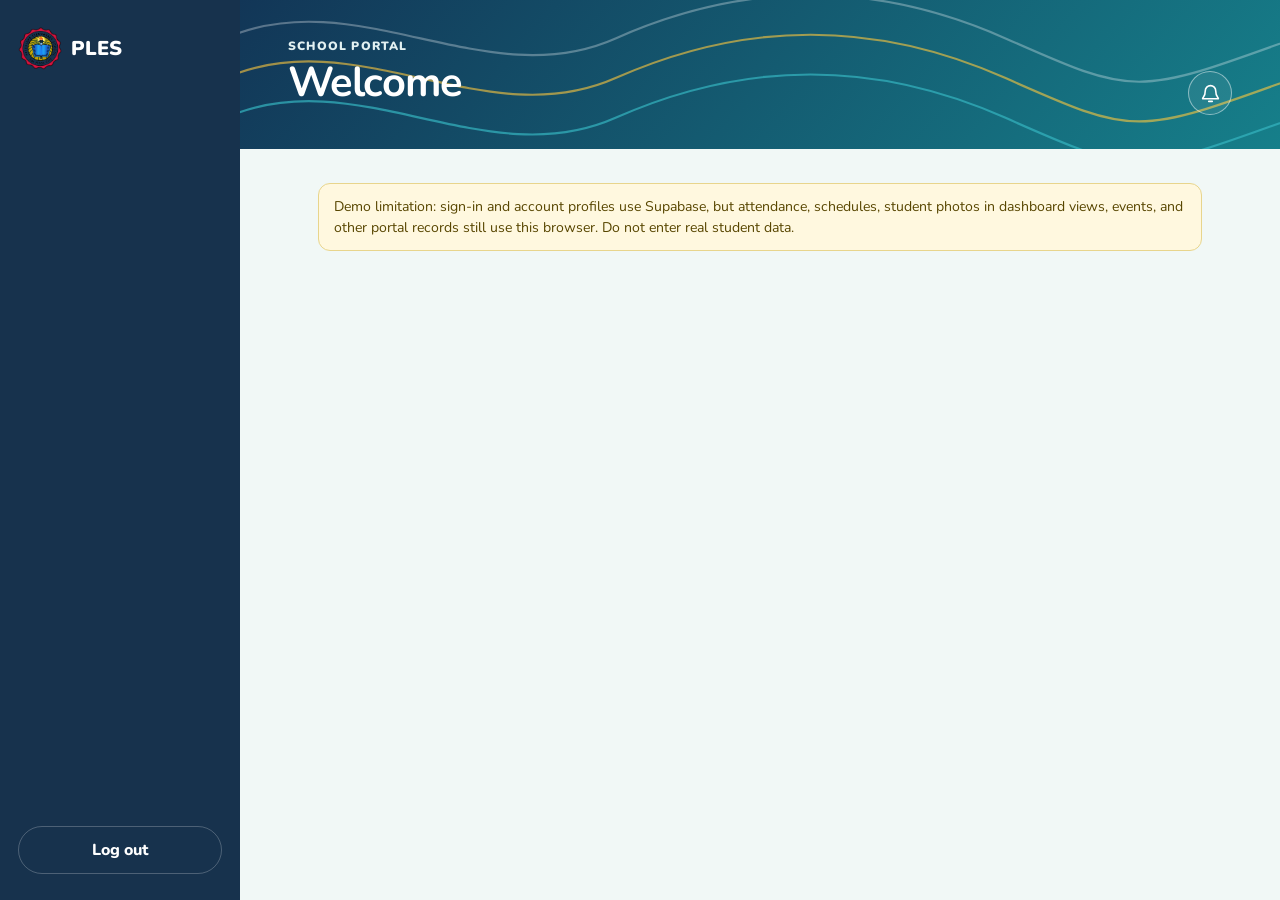
==== dashboard.html @ 91ceae56 "Add files via upload" ====
<!doctype html>
<html lang="en">
  <head>
    <meta charset="utf-8" />
    <meta name="viewport" content="width=device-width, initial-scale=1" />
    <meta name="description" content="Private school portals for teachers, parents and students." />
    <title>School portal | PLES</title>
    <link rel="preconnect" href="https://fonts.googleapis.com" />
    <link rel="preconnect" href="https://fonts.gstatic.com" crossorigin />
    <link href="https://fonts.googleapis.com/css2?family=Nunito:wght@400;600;700;800;900&display=swap" rel="stylesheet" />
    <link rel="stylesheet" href="dashboard.css" />
    <script type="module" src="dashboard.js"></script>
  </head>
  <body>
    <div class="app">
      <aside class="side">
        <a class="brand" href="dashboard.html" aria-label="PLES portal home">
          <img class="school-logo" src="school-logo.png" alt="" />
          <span>PLES</span>
        </a>
        <nav id="nav" aria-label="Portal sections"></nav>
        <a class="logout logout-link" href="index.html">Log out</a>
      </aside>

      <div class="main">
        <header class="banner">
          <svg viewBox="0 0 1440 220" preserveAspectRatio="xMidYMid slice" aria-hidden="true">
            <g fill="none" stroke-linecap="round" stroke-width="3">
              <path d="M-20 60C160 -20 340 140 520 60S880 -20 1060 60 1240 140 1460 60" stroke="#fff" stroke-opacity=".3" />
              <path transform="translate(0 55)" d="M-20 60C160 -20 340 140 520 60S880 -20 1060 60 1240 140 1460 60" stroke="#FFC93C" stroke-opacity=".6" />
              <path transform="translate(0 110)" d="M-20 60C160 -20 340 140 520 60S880 -20 1060 60 1240 140 1460 60" stroke="#35B6C0" stroke-opacity=".7" />
            </g>
          </svg>
          <div class="banner-text">
            <a class="mobile-brand" href="dashboard.html" aria-label="PLES portal home">
              <img class="school-logo" src="school-logo.png" alt="" />
              <span>PLES</span>
            </a>
            <p class="eyebrow" id="role-label">School portal</p>
            <h1 id="hello">Welcome</h1>
            <p id="today"></p>
          </div>
          <div class="header-actions">
            <button class="notification-button" id="notification-button" type="button" aria-label="Notifications" aria-expanded="false">
              <svg viewBox="0 0 24 24" aria-hidden="true"><path d="M18 9a6 6 0 0 0-12 0c0 7-3 7-3 9h18c0-2-3-2-3-9M10 21h4" /></svg>
              <span class="notification-count" id="notification-count" hidden></span>
            </button>
            <a class="mobile-logout logout-link" href="index.html">Log out</a>
          </div>
        </header>

        <main class="content">
          <p class="demo-banner" role="note">Demo limitation: sign-in and account profiles use Supabase, but attendance, schedules, student photos in dashboard views, events, and other portal records still use this browser. Do not enter real student data.</p>
          <section class="panel notification-panel" id="notification-panel" hidden>
            <div class="panel-heading"><div><h3>Notifications</h3><p>Recent updates for your portal</p></div><button id="close-notifications" class="link-btn" type="button">Close</button></div>
            <div id="notification-list" class="event-list"></div>
          </section>

          <section id="teacher-home" class="view" hidden>
            <div class="section-heading">
              <div><h2>Teacher dashboard</h2><p class="lead">Your connected learners and today’s school activity.</p></div>
              <a class="btn" href="#attendance">Take attendance</a>
            </div>
            <div class="quick-grid">
              <a class="quick-card" href="#advising"><span class="quick-icon">✦</span><strong>Advising requests</strong><span id="pending-count">Review pending requests</span></a>
              <a class="quick-card" href="#tutors"><span class="quick-icon">◎</span><strong>Tutor management</strong><span>Manage peer tutor availability</span></a>
              <a class="quick-card" href="#attendance"><span class="quick-icon">✓</span><strong>Attendance</strong><span>Record today’s attendance</span></a>
              <a class="quick-card" href="#sessions"><span class="quick-icon">◷</span><strong>Study schedules</strong><span>Plan upcoming sessions</span></a>
            </div>
            <h3>Connected students</h3>
            <div class="student-grid" id="teacher-students"></div>
            <div class="dashboard-columns">
              <section class="panel"><div class="panel-heading"><div><h3>Upcoming events</h3><p>School calendar</p></div><a href="#events">View calendar</a></div><div id="teacher-events" class="event-list"></div></section>
            </div>
            <section class="panel admin-entry">
              <div><span class="eyebrow">Teacher workspace</span><h3>School administration</h3><p>Manage school events and announcements.</p></div>
              <a class="btn btn-secondary" href="#admin">Open admin tools</a>
            </section>
          </section>

          <section id="advising" class="view" hidden>
            <h2>Academic advising</h2>
            <p class="lead">Review and accept appointment requests from your connected school community.</p>
            <div id="advising-requests" class="list"></div>
          </section>

          <section id="sessions" class="view" hidden>
            <div class="section-heading"><div><h2>Study session scheduling</h2><p class="lead">Plan study sessions and review the schedule.</p></div></div>
            <form id="session-form" class="card form-row">
              <label>Subject<select name="subject" required><option>Reading</option><option>Math</option><option>Science</option><option>Writing</option></select></label>
              <label>Date<input name="date" type="date" required /></label>
              <label>Time<input name="time" type="time" required /></label>
              <label>Topic<input name="topic" minlength="2" required /></label>
              <button class="btn" type="submit">Schedule session</button>
            </form>
            <div class="schedule-shortcut"><strong>Quick access:</strong> <a href="#attendance">Attendance</a> <a href="#events">School calendar</a></div>
            <ul id="session-list" class="list"></ul>
          </section>

          <section id="tutors" class="view" hidden>
            <h2>Tutor management</h2><p class="lead">Manage peer tutors and their availability.</p>
            <form id="tutor-form" class="card form-row">
              <label>Tutor name<input name="name" autocomplete="off" minlength="2" required /></label>
              <label>Subject<select name="subject"><option>Reading</option><option>Math</option><option>Science</option><option>Writing</option></select></label>
              <button class="btn" type="submit">Add tutor</button>
            </form>
            <ul id="tutor-list" class="list"></ul>
          </section>

          <section id="attendance" class="view" hidden>
            <h2>Attendance tracking</h2><p class="lead">Record each connected learner’s attendance.</p>
            <label class="filter-label" for="semester-filter">Attendance timeline</label>
            <select id="semester-filter" class="semester-filter">
              <option value="1">1st Semester</option><option value="2">2nd Semester</option>
              <option value="3">3rd Semester</option><option value="4">4th Semester</option>
            </select>
            <p id="summary" class="summary" role="status"></p>
            <ul id="roster" class="list"></ul>
          </section>

          <section id="parent" class="view" hidden>
            <div class="section-heading"><div><h2>Guardian Stays</h2><p class="lead">Your child’s school day, academic standing and teacher updates.</p></div></div>
            <div id="parent-child" class="card child-profile"></div>
            <div class="parent-grid">
              <section class="panel"><h3>Attendance</h3><p id="parent-attendance" class="status-copy"></p><label class="filter-label" for="parent-semester">Attendance timeline</label><select id="parent-semester" class="semester-filter"><option value="1">1st Semester</option><option value="2">2nd Semester</option><option value="3">3rd Semester</option><option value="4">4th Semester</option></select><ul id="week" class="week"></ul></section>
              <section class="panel"><h3>Academic standing</h3><p id="academic-standing" class="standing-copy"></p><h4>Teacher feedback</h4><p id="teacher-feedback" class="feedback-copy"></p></section>
            </div>
            <section class="panel advising-request-panel">
              <h3>Request academic advising</h3>
              <form id="parent-advising-form" class="form-row">
                <label>Preferred date<input name="date" type="date" required /></label>
                <label>Preferred time<input name="time" type="time" required /></label>
                <label>What would you like to discuss?<input name="message" minlength="3" required /></label>
                <button class="btn" type="submit">Send request</button>
              </form>
            </section>
            <section class="panel"><div class="panel-heading"><div><h3>Upcoming events &amp; schedules</h3><p>Only updates for your linked child</p></div></div><div id="parent-events" class="event-list"></div></section>
          </section>

          <section id="student" class="view" hidden>
            <h2>Student portal</h2><p class="lead">Your schedule, attendance and school updates.</p>
            <div class="quick-grid">
              <a class="quick-card" href="#sessions"><span class="quick-icon">◷</span><strong>Study schedule</strong><span>See upcoming sessions</span></a>
              <a class="quick-card" href="#advising"><span class="quick-icon">✦</span><strong>Academic advising</strong><span>Check appointment requests</span></a>
              <a class="quick-card" href="#events"><span class="quick-icon">▦</span><strong>School calendar</strong><span>View events and announcements</span></a>
            </div>
            <section class="panel"><h3>My attendance</h3><p id="student-attendance" class="status-copy"></p></section>
            <section class="panel student-link-panel" id="student-link-panel" hidden>
              <h3>Link a parent to your profile</h3>
              <p>Share this private link code with your parent or guardian so they can link to your school profile.</p>
              <code id="student-link-code"></code>
            </section>
            <section class="panel advising-request-panel">
              <h3>Request academic advising</h3>
              <form id="student-advising-form" class="form-row">
                <label>Preferred date<input name="date" type="date" required /></label>
                <label>Preferred time<input name="time" type="time" required /></label>
                <label>What would you like to discuss?<input name="message" minlength="3" required /></label>
                <button class="btn" type="submit">Send request</button>
              </form>
            </section>
          </section>

          <section id="events" class="view" hidden>
            <h2>School calendar</h2><p class="lead">Upcoming school events and announcements.</p>
            <div id="calendar-events" class="event-list"></div>
          </section>

          <section id="admin" class="view" hidden>
            <h2>School administration</h2><p class="lead">Create and publish school events and announcements.</p>
            <form id="event-form" class="card form-row admin-form">
              <label>Post type<select name="type" required><option value="event">School event</option><option value="announcement">Announcement</option></select></label>
              <label>Title<input name="title" minlength="3" required /></label>
              <label>Date<input name="date" type="date" /></label>
              <label>Details<input name="details" minlength="3" required /></label>
              <button class="btn" type="submit">Publish post</button>
            </form>
            <p class="privacy-note">Admin tools appear only inside the Teacher portal. Production access must also be authorized by the school’s server.</p>
            <h3>Published posts</h3><div id="admin-events" class="event-list"></div>
          </section>
        </main>
      </div>
    </div>
  </body>
</html>
---- dashboard.css ----
:root {
  font-family: "Nunito", Arial, sans-serif;
  color: #17324d;
  --navy: #17324d;
  --teal: #167f8a;
  --mint: #d9f4e8;
  --yellow: #ffc93c;
  --coral: #ffe2d8;
  --muted: #627487;
  --paper: #fffdf8;
  --line: #dfe8e8;
}
* { box-sizing: border-box; }
[hidden] { display: none !important; }
body { margin: 0; min-width: 320px; background: #f1f8f6; }
a { color: inherit; text-decoration: none; }
h1, h2, h3, p { margin-top: 0; }
button, input, select { font: inherit; }
:focus-visible { outline: 3px solid #35b6c0; outline-offset: 2px; }

.app { display: grid; grid-template-columns: 240px minmax(0, 1fr); min-height: 100vh; }

/* Sidebar */
.side {
  position: sticky; top: 0; height: 100vh;
  display: flex; flex-direction: column; gap: 28px;
  padding: 26px 18px; color: #fff; background: var(--navy);
}
.brand { display: flex; align-items: center; gap: 9px; font-size: 1.25rem; font-weight: 900; }
.school-logo { width: 44px; height: 44px; flex: none; object-fit: contain; }
#nav { display: grid; gap: 6px; }
#nav a {
  display: flex; align-items: center; gap: 12px;
  padding: 12px 14px; border-radius: 14px; font-weight: 800; color: #d0dde4;
}
#nav a:hover { background: #ffffff14; }
#nav a[aria-current="page"] { color: var(--navy); background: var(--yellow); }
#nav svg { width: 22px; height: 22px; flex: none; fill: none; stroke: currentColor; stroke-width: 1.7; stroke-linecap: round; stroke-linejoin: round; }
.logout { margin-top: auto; padding: 12px 14px; border: 1px solid #ffffff3b; border-radius: 999px; text-align: center; font-weight: 800; }
.logout:hover { background: #ffffff14; }

/* Banner */
.banner {
  position: relative; isolation: isolate; overflow: hidden;
  display: flex; align-items: flex-end; justify-content: space-between; gap: 20px; flex-wrap: wrap;
  padding: 38px clamp(20px, 4vw, 48px) 34px; color: #fff;
  background: linear-gradient(130deg, #123657, #167f8a);
}
.banner > svg { position: absolute; z-index: -1; inset: 0; width: 100%; height: 100%; }
.banner h1 { margin-bottom: 4px; font-size: clamp(1.8rem, 4vw, 2.6rem); letter-spacing: -.03em; }
.banner p { margin: 0; color: #e2f1f2; }
.mobile-brand { display: none; }

/* Content */
.content { width: min(980px, 100%); min-width: 0; margin: 0 auto; padding: 34px clamp(16px, 4vw, 48px) 60px; }
.view h2 { margin-bottom: 6px; font-size: clamp(1.6rem, 3vw, 2.1rem); letter-spacing: -.02em; }
.view h3 { margin: 30px 0 12px; font-size: 1.15rem; }
.lead { max-width: 60ch; color: var(--muted); line-height: 1.6; }
.card, .list li, .week li {
  border: 1px solid var(--line); border-radius: 18px; background: #fff;
  box-shadow: 0 10px 30px #17324d10;
}
.grid { display: grid; grid-template-columns: repeat(auto-fill, minmax(260px, 1fr)); gap: 16px; margin-top: 22px; }
.grid .card { padding: 20px; }
.grid h3 { margin: 0 0 2px; }
.grid p { margin-bottom: 14px; color: var(--muted); font-size: .92rem; }
.slots { display: flex; flex-wrap: wrap; gap: 8px; }
.slot { padding: 8px 12px; border: 2px solid var(--teal); border-radius: 999px; color: var(--teal); background: #fff; font-weight: 800; cursor: pointer; }
.slot:hover:not(:disabled) { color: #fff; background: var(--teal); }
.slot:disabled { border-color: var(--line); color: #9aa9b5; background: #f3f6f6; cursor: not-allowed; }

.list, .week { display: grid; gap: 10px; margin: 18px 0 0; padding: 0; list-style: none; }
.list li { display: flex; align-items: center; justify-content: space-between; gap: 12px; flex-wrap: wrap; padding: 14px 18px; }
.list li span { color: var(--muted); font-size: .9rem; }
.empty { color: var(--muted); border-style: dashed !important; box-shadow: none !important; }

.form-row { display: flex; align-items: flex-end; gap: 12px; flex-wrap: wrap; margin-top: 20px; padding: 18px; }
.form-row label { display: grid; flex: 1 1 140px; gap: 5px; font-weight: 800; font-size: .9rem; }
.form-row input, .form-row select, .form-row textarea { min-width: 0; width: 100%; min-height: 44px; padding: 9px 12px; border: 1px solid #cbd8dc; border-radius: 10px; color: var(--navy); background: #fff; }
input::placeholder, textarea::placeholder { color: #627487; opacity: .52; }
.btn { min-height: 44px; padding: 10px 20px; border: 0; border-radius: 999px; color: var(--navy); background: var(--yellow); font-weight: 900; cursor: pointer; }
.btn:hover { box-shadow: 0 7px 18px #102f4926; }
.link-btn { border: 0; color: var(--teal); background: none; font-weight: 800; cursor: pointer; text-decoration: underline; }

/* Attendance and status */
.choices { display: flex; gap: 6px; }
.choices button { min-height: 38px; padding: 6px 14px; border: 2px solid var(--line); border-radius: 999px; color: var(--navy); background: #fff; font-weight: 800; cursor: pointer; }
.choices button[aria-pressed="true"][data-s="present"] { border-color: #2f9e74; background: var(--mint); }
.choices button[aria-pressed="true"][data-s="late"] { border-color: #e0a800; background: #fff0bf; }
.choices button[aria-pressed="true"][data-s="absent"] { border-color: #e2765a; background: var(--coral); }
.summary { font-weight: 800; }
button.pill { border: 0; cursor: pointer; }
.mobile-logout { display: none; }
.pill { padding: 5px 12px; border-radius: 999px; font-size: .85rem; font-weight: 800; }
.pill.present, .pill.on { background: var(--mint); color: #145a48; }
.pill.late { background: #fff0bf; color: #6b5200; }
.pill.absent, .pill.off { background: var(--coral); color: #8a3a22; }
.pill.none { background: #edf1f1; color: var(--muted); }

/* Parent portal */
.child { display: flex; align-items: center; gap: 18px; margin-top: 20px; padding: 24px; }
.child .pill { padding: 10px 18px; font-size: 1.05rem; }
.child h3 { margin: 0 0 4px; }
.child p { margin: 0; color: var(--muted); line-height: 1.5; }
.week { grid-template-columns: repeat(auto-fit, minmax(110px, 1fr)); }
.week li { display: grid; gap: 8px; justify-items: center; padding: 14px 8px; font-weight: 800; }

/* Mobile: sidebar becomes a bottom dock */
@media (max-width: 760px) {
  .app { grid-template-columns: 1fr; }
  .side { position: fixed; z-index: 5; inset: auto 12px max(12px, env(safe-area-inset-bottom)) 12px; height: auto; padding: 8px; border-radius: 18px; box-shadow: 0 8px 28px #102a4040; }
  .brand, .logout { display: none; }
  .mobile-logout { display: inline-flex; align-items: center; min-height: 42px; padding: 8px 16px; border: 1px solid #ffffff80; border-radius: 999px; color: #fff; font-weight: 800; }
  #nav { display: flex; gap: 2px; overflow-x: auto; overscroll-behavior-x: contain; scrollbar-width: thin; }
  #nav a { min-width: 58px; flex: 1 0 auto; flex-direction: column; gap: 2px; padding: 8px 3px; font-size: .68rem; text-align: center; }
  .content { padding-bottom: 110px; }
  .list li { align-items: flex-start; flex-direction: column; }
  .child { flex-direction: column; align-items: flex-start; }
  .banner { align-items: center; padding-top: 24px; padding-bottom: 24px; }
  .banner-text { min-width: 0; flex: 1 1 180px; }
  .banner h1 { overflow-wrap: anywhere; }
  .banner-text { display: grid; grid-template-columns: 44px minmax(0, 1fr); align-items: center; gap: 0 12px; }
  .mobile-brand { display: inline-flex; grid-row: 1; grid-column: 1; align-items: center; gap: 7px; color: #fff; font-size: .9rem; font-weight: 900; }
  .mobile-brand .school-logo { width: 36px; height: 36px; }
  .banner-text .eyebrow { grid-row: 1; grid-column: 2; }
  .banner-text h1, .banner-text #today { grid-column: 1 / -1; }
  .content .form-row { align-items: stretch; }
  .content .form-row label { flex-basis: 100%; }
  .content .form-row .btn { width: 100%; }
}
@media (prefers-reduced-motion: reduce) { * { transition: none !important; scroll-behavior: auto !important; } }

.eyebrow { margin: 0 0 6px; color: #ffe08a; font-size: .75rem; font-weight: 900; letter-spacing: .1em; text-transform: uppercase; }
.header-actions { display: flex; align-items: center; gap: 10px; }
.notification-button { position: relative; display: grid; width: 44px; height: 44px; place-items: center; border: 1px solid #ffffff78; border-radius: 50%; color: #fff; background: #ffffff12; cursor: pointer; }
.notification-button svg { width: 21px; height: 21px; fill: none; stroke: currentColor; stroke-linecap: round; stroke-linejoin: round; stroke-width: 1.8; }
.notification-count { position: absolute; top: -4px; right: -4px; min-width: 19px; padding: 2px 5px; border-radius: 999px; color: var(--navy); background: var(--yellow); font-size: .7rem; font-weight: 900; text-align: center; }
.section-heading, .panel-heading { display: flex; align-items: center; justify-content: space-between; gap: 16px; }
.section-heading { margin-bottom: 20px; }
.section-heading h2 { margin: 0 0 5px; }
.section-heading .lead { margin: 0; }
.quick-grid { display: grid; grid-template-columns: repeat(auto-fit, minmax(190px, 1fr)); gap: 13px; margin: 20px 0 32px; }
.quick-card { display: grid; justify-items: start; gap: 7px; padding: 18px; border: 1px solid var(--line); border-radius: 16px; background: #fff; box-shadow: 0 8px 24px #17324d0c; }
.quick-card:hover { border-color: #9accc7; transform: translateY(-2px); }
.quick-card > span:last-child, .panel-heading p { margin: 0; color: var(--muted); font-size: .88rem; }
.quick-icon { display: grid; width: 38px; height: 38px; place-items: center; border-radius: 12px; color: #145a60; background: #e8f7f5; font-size: 1.2rem; font-weight: 900; }
.student-grid { display: grid; grid-template-columns: repeat(auto-fill, minmax(220px, 1fr)); gap: 12px; margin: 14px 0 26px; }
.student-card { display: flex; align-items: center; gap: 13px; padding: 14px; }
.student-card h3 { margin: 0 0 4px; font-size: 1rem; }
.student-card-content { flex: 1 1 180px; }
.student-update-form { display: grid; gap: 7px; margin-top: 12px; }
.student-update-form label { display: grid; gap: 4px; color: var(--muted); font-size: .82rem; font-weight: 800; }
.student-update-form input, .student-update-form textarea { width: 100%; padding: 8px 10px; border: 1px solid #cbd8dc; border-radius: 8px; color: var(--navy); background: #fff; font: inherit; }
.student-update-form textarea { resize: vertical; }
.student-photo, .roster-photo, .child-photo { flex: 0 0 auto; object-fit: cover; background: #dcefeb; }
.student-photo { width: 58px; height: 58px; border-radius: 12px; }
.photo-placeholder { display: inline-grid; place-items: center; color: var(--teal); font-weight: 900; }
.student-tag { color: var(--muted); font-size: .8rem; font-weight: 800; }
.dashboard-columns, .parent-grid { display: grid; grid-template-columns: repeat(2, minmax(0, 1fr)); gap: 16px; margin: 22px 0; }
.panel { margin: 18px 0; padding: 20px; border: 1px solid var(--line); border-radius: 18px; background: #fff; box-shadow: 0 10px 30px #17324d0c; }
.panel h3 { margin: 0 0 8px; }
.panel h4 { margin: 24px 0 8px; }
.panel-heading { margin-bottom: 14px; }
.panel-heading h3 { margin: 0 0 4px; }
.panel-heading a { color: var(--teal); font-weight: 800; }
.panel-heading p { margin: 0; }
.admin-entry { display: flex; align-items: center; justify-content: space-between; gap: 20px; padding: 24px; background: #fff8df; }
.admin-entry h3 { margin: 0 0 5px; }
.admin-entry p { margin: 0; color: var(--muted); }
.btn-secondary { background: #d9f4e8; }
.event-list { display: grid; gap: 10px; }
.event-card, .notification-item { display: grid; gap: 6px; padding: 14px; border: 1px solid var(--line); border-radius: 13px; background: #fff; }
.event-card time, .event-card p, .notification-item span { color: var(--muted); font-size: .88rem; }
.event-card p { margin: 0; line-height: 1.5; }
.event-type { color: var(--teal); font-size: .72rem; font-weight: 900; letter-spacing: .08em; text-transform: uppercase; }
.empty-state { padding: 14px; border: 1px dashed var(--line); border-radius: 12px; color: var(--muted); }
.student-tag + * { margin-top: 5px; }
.child-profile { display: flex; align-items: center; gap: 22px; margin: 18px 0; padding: 22px; }
.child-photo { width: 120px; height: 120px; border-radius: 16px; }
.child-copy h3 { margin: 0 0 5px; font-size: 1.45rem; }
.child-copy p { margin: 0 0 10px; color: var(--muted); }
.child-copy .eyebrow { color: var(--teal); }
.unlinked-state { padding: 20px; }
.unlinked-state h3 { margin: 12px 0 6px; }
.unlinked-state p { margin: 0; color: var(--muted); }
.link-child-form { display: grid; max-width: 460px; gap: 8px; margin-top: 16px; }
.link-child-form label { display: grid; gap: 5px; font-size: .9rem; font-weight: 800; }
.link-child-form input { min-height: 42px; padding: 8px 11px; border: 1px solid #cbd8dc; border-radius: 9px; color: var(--navy); background: #fff; }
.form-feedback { padding: 9px; border-radius: 9px; color: #8a3a22; background: var(--coral); font-size: .88rem; }
.standing-copy, .feedback-copy, .status-copy { color: var(--muted); line-height: 1.65; }
.filter-label { display: inline-block; margin: 10px 10px 10px 0; font-weight: 800; }
.semester-filter { min-height: 42px; padding: 8px 12px; border: 1px solid #cbd8dc; border-radius: 10px; color: var(--navy); background: #fff; }
.roster-person { display: flex; align-items: center; gap: 12px; }
.roster-person > div { display: grid; gap: 3px; }
.roster-person span { color: var(--muted); font-size: .85rem; }
.roster-photo { width: 48px; height: 48px; border-radius: 10px; }
.request-actions { display: flex; align-items: center; gap: 8px; }
.pill.Accepted { color: #145a48; background: var(--mint); }
.pill.Pending { color: #735700; background: #fff0bf; }
.pill.Declined { color: #8a3a22; background: var(--coral); }
.schedule-shortcut { display: flex; flex-wrap: wrap; gap: 14px; margin-top: 14px; color: var(--muted); }
.schedule-shortcut a { color: var(--teal); font-weight: 800; }
.privacy-note { color: var(--muted); font-size: .88rem; line-height: 1.5; }
.student-link-panel code { display: inline-block; max-width: 100%; padding: 10px 12px; border-radius: 9px; color: var(--navy); background: #e8f7f5; font-size: .92rem; overflow-wrap: anywhere; }
.demo-banner { margin: 0 0 20px; padding: 12px 15px; border: 1px solid #e8d58c; border-radius: 12px; color: #584600; background: #fff8df; font-size: .88rem; line-height: 1.5; }
.admin-form { align-items: end; }
.advising-request-panel .form-row { margin: 8px 0 0; padding: 0; border: 0; box-shadow: none; }
.advising-request-panel .form-row label { flex-basis: 180px; }
.request-actions .btn { min-height: 36px; padding: 6px 12px; }
.notification-item strong { font-size: .92rem; }

@media (max-width: 760px) {
  .dashboard-columns, .parent-grid { grid-template-columns: 1fr; gap: 0; }
  .section-heading, .admin-entry { align-items: flex-start; flex-direction: column; }
  .child-profile { flex-direction: row; align-items: center; }
  .child-photo { width: 96px; height: 96px; }
}
@media (max-width: 480px) {
  .child-profile { align-items: flex-start; flex-direction: column; }
  .child-photo { width: 112px; height: 112px; }
  .request-actions { align-items: flex-start; flex-wrap: wrap; }
  .content { padding-right: 12px; padding-left: 12px; }
  .panel { padding: 15px; }
  .choices { flex-wrap: wrap; }
  .choices button { flex: 1 1 auto; padding-right: 9px; padding-left: 9px; }
  .notification-panel { margin-right: 0; margin-left: 0; }
}
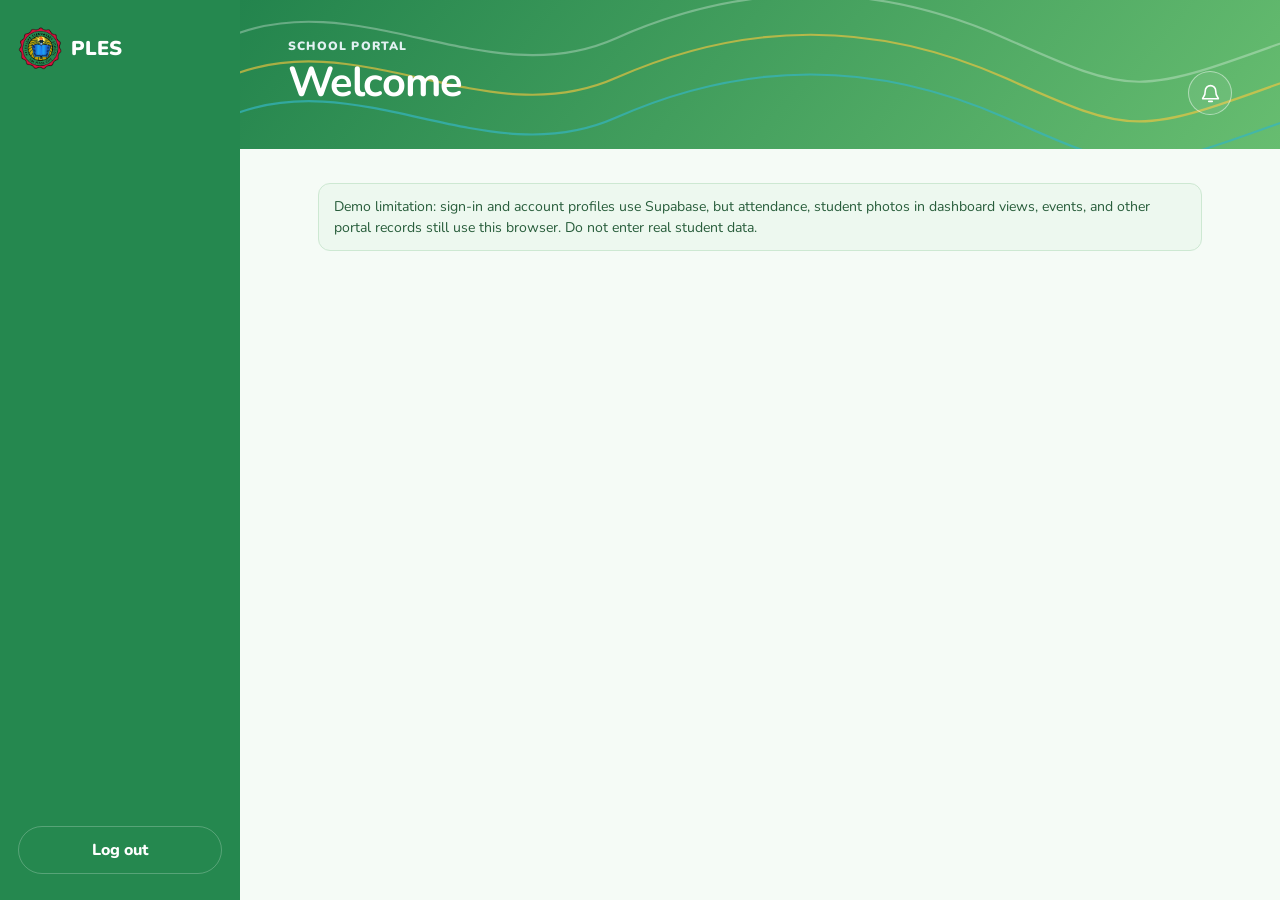
==== commit b2e7adeb: "Add files via upload" ====
--- a/dashboard.html
+++ b/dashboard.html
@@ -50,7 +50,7 @@
         </header>
 
         <main class="content">
-          <p class="demo-banner" role="note">Demo limitation: sign-in and account profiles use Supabase, but attendance, schedules, student photos in dashboard views, events, and other portal records still use this browser. Do not enter real student data.</p>
+          <p class="demo-banner" role="note">Demo limitation: sign-in and account profiles use Supabase, but attendance, student photos in dashboard views, events, and other portal records still use this browser. Do not enter real student data.</p>
           <section class="panel notification-panel" id="notification-panel" hidden>
             <div class="panel-heading"><div><h3>Notifications</h3><p>Recent updates for your portal</p></div><button id="close-notifications" class="link-btn" type="button">Close</button></div>
             <div id="notification-list" class="event-list"></div>
@@ -63,9 +63,7 @@
             </div>
             <div class="quick-grid">
               <a class="quick-card" href="#advising"><span class="quick-icon">✦</span><strong>Advising requests</strong><span id="pending-count">Review pending requests</span></a>
-              <a class="quick-card" href="#tutors"><span class="quick-icon">◎</span><strong>Tutor management</strong><span>Manage peer tutor availability</span></a>
               <a class="quick-card" href="#attendance"><span class="quick-icon">✓</span><strong>Attendance</strong><span>Record today’s attendance</span></a>
-              <a class="quick-card" href="#sessions"><span class="quick-icon">◷</span><strong>Study schedules</strong><span>Plan upcoming sessions</span></a>
             </div>
             <h3>Connected students</h3>
             <div class="student-grid" id="teacher-students"></div>
@@ -82,29 +80,6 @@
             <h2>Academic advising</h2>
             <p class="lead">Review and accept appointment requests from your connected school community.</p>
             <div id="advising-requests" class="list"></div>
-          </section>
-
-          <section id="sessions" class="view" hidden>
-            <div class="section-heading"><div><h2>Study session scheduling</h2><p class="lead">Plan study sessions and review the schedule.</p></div></div>
-            <form id="session-form" class="card form-row">
-              <label>Subject<select name="subject" required><option>Reading</option><option>Math</option><option>Science</option><option>Writing</option></select></label>
-              <label>Date<input name="date" type="date" required /></label>
-              <label>Time<input name="time" type="time" required /></label>
-              <label>Topic<input name="topic" minlength="2" required /></label>
-              <button class="btn" type="submit">Schedule session</button>
-            </form>
-            <div class="schedule-shortcut"><strong>Quick access:</strong> <a href="#attendance">Attendance</a> <a href="#events">School calendar</a></div>
-            <ul id="session-list" class="list"></ul>
-          </section>
-
-          <section id="tutors" class="view" hidden>
-            <h2>Tutor management</h2><p class="lead">Manage peer tutors and their availability.</p>
-            <form id="tutor-form" class="card form-row">
-              <label>Tutor name<input name="name" autocomplete="off" minlength="2" required /></label>
-              <label>Subject<select name="subject"><option>Reading</option><option>Math</option><option>Science</option><option>Writing</option></select></label>
-              <button class="btn" type="submit">Add tutor</button>
-            </form>
-            <ul id="tutor-list" class="list"></ul>
           </section>
 
           <section id="attendance" class="view" hidden>
@@ -134,13 +109,12 @@
                 <button class="btn" type="submit">Send request</button>
               </form>
             </section>
-            <section class="panel"><div class="panel-heading"><div><h3>Upcoming events &amp; schedules</h3><p>Only updates for your linked child</p></div></div><div id="parent-events" class="event-list"></div></section>
+            <section class="panel"><div class="panel-heading"><div><h3>Upcoming events</h3><p>Only updates for your linked child</p></div></div><div id="parent-events" class="event-list"></div></section>
           </section>
 
           <section id="student" class="view" hidden>
-            <h2>Student portal</h2><p class="lead">Your schedule, attendance and school updates.</p>
+            <h2>Student portal</h2><p class="lead">Your attendance and school updates.</p>
             <div class="quick-grid">
-              <a class="quick-card" href="#sessions"><span class="quick-icon">◷</span><strong>Study schedule</strong><span>See upcoming sessions</span></a>
               <a class="quick-card" href="#advising"><span class="quick-icon">✦</span><strong>Academic advising</strong><span>Check appointment requests</span></a>
               <a class="quick-card" href="#events"><span class="quick-icon">▦</span><strong>School calendar</strong><span>View events and announcements</span></a>
             </div>
--- a/dashboard.css
+++ b/dashboard.css
@@ -1,22 +1,22 @@
 :root {
   font-family: "Nunito", Arial, sans-serif;
-  color: #17324d;
-  --navy: #17324d;
-  --teal: #167f8a;
-  --mint: #d9f4e8;
-  --yellow: #ffc93c;
-  --coral: #ffe2d8;
-  --muted: #627487;
-  --paper: #fffdf8;
-  --line: #dfe8e8;
+  color: #174b35;
+  --navy: #174b35;
+  --teal: #25834d;
+  --mint: #e0f5e6;
+  --yellow: #ffe16b;
+  --coral: #ffe5df;
+  --muted: #5d786a;
+  --paper: #fbfffc;
+  --line: #d8eadc;
 }
 * { box-sizing: border-box; }
 [hidden] { display: none !important; }
-body { margin: 0; min-width: 320px; background: #f1f8f6; }
+body { margin: 0; min-width: 320px; background: #f5fbf6; }
 a { color: inherit; text-decoration: none; }
 h1, h2, h3, p { margin-top: 0; }
 button, input, select { font: inherit; }
-:focus-visible { outline: 3px solid #35b6c0; outline-offset: 2px; }
+:focus-visible { outline: 3px solid #53b96c; outline-offset: 2px; }
 
 .app { display: grid; grid-template-columns: 240px minmax(0, 1fr); min-height: 100vh; }
 
@@ -24,7 +24,7 @@
 .side {
   position: sticky; top: 0; height: 100vh;
   display: flex; flex-direction: column; gap: 28px;
-  padding: 26px 18px; color: #fff; background: var(--navy);
+  padding: 26px 18px; color: #fff; background: #25884f;
 }
 .brand { display: flex; align-items: center; gap: 9px; font-size: 1.25rem; font-weight: 900; }
 .school-logo { width: 44px; height: 44px; flex: none; object-fit: contain; }
@@ -44,7 +44,7 @@
   position: relative; isolation: isolate; overflow: hidden;
   display: flex; align-items: flex-end; justify-content: space-between; gap: 20px; flex-wrap: wrap;
   padding: 38px clamp(20px, 4vw, 48px) 34px; color: #fff;
-  background: linear-gradient(130deg, #123657, #167f8a);
+  background: linear-gradient(130deg, #23844d, #67bd70);
 }
 .banner > svg { position: absolute; z-index: -1; inset: 0; width: 100%; height: 100%; }
 .banner h1 { margin-bottom: 4px; font-size: clamp(1.8rem, 4vw, 2.6rem); letter-spacing: -.03em; }
@@ -58,7 +58,7 @@
 .lead { max-width: 60ch; color: var(--muted); line-height: 1.6; }
 .card, .list li, .week li {
   border: 1px solid var(--line); border-radius: 18px; background: #fff;
-  box-shadow: 0 10px 30px #17324d10;
+  box-shadow: 0 10px 30px #174b3510;
 }
 .grid { display: grid; grid-template-columns: repeat(auto-fill, minmax(260px, 1fr)); gap: 16px; margin-top: 22px; }
 .grid .card { padding: 20px; }
@@ -77,7 +77,7 @@
 .form-row { display: flex; align-items: flex-end; gap: 12px; flex-wrap: wrap; margin-top: 20px; padding: 18px; }
 .form-row label { display: grid; flex: 1 1 140px; gap: 5px; font-weight: 800; font-size: .9rem; }
 .form-row input, .form-row select, .form-row textarea { min-width: 0; width: 100%; min-height: 44px; padding: 9px 12px; border: 1px solid #cbd8dc; border-radius: 10px; color: var(--navy); background: #fff; }
-input::placeholder, textarea::placeholder { color: #627487; opacity: .52; }
+input::placeholder, textarea::placeholder { color: #5d786a; opacity: .52; }
 .btn { min-height: 44px; padding: 10px 20px; border: 0; border-radius: 999px; color: var(--navy); background: var(--yellow); font-weight: 900; cursor: pointer; }
 .btn:hover { box-shadow: 0 7px 18px #102f4926; }
 .link-btn { border: 0; color: var(--teal); background: none; font-weight: 800; cursor: pointer; text-decoration: underline; }
@@ -87,14 +87,14 @@
 .choices button { min-height: 38px; padding: 6px 14px; border: 2px solid var(--line); border-radius: 999px; color: var(--navy); background: #fff; font-weight: 800; cursor: pointer; }
 .choices button[aria-pressed="true"][data-s="present"] { border-color: #2f9e74; background: var(--mint); }
 .choices button[aria-pressed="true"][data-s="late"] { border-color: #e0a800; background: #fff0bf; }
-.choices button[aria-pressed="true"][data-s="absent"] { border-color: #e2765a; background: var(--coral); }
+.choices button[aria-pressed="true"][data-s="absent"] { border-color: #e2765a; background: #ffe5df; }
 .summary { font-weight: 800; }
 button.pill { border: 0; cursor: pointer; }
 .mobile-logout { display: none; }
 .pill { padding: 5px 12px; border-radius: 999px; font-size: .85rem; font-weight: 800; }
 .pill.present, .pill.on { background: var(--mint); color: #145a48; }
 .pill.late { background: #fff0bf; color: #6b5200; }
-.pill.absent, .pill.off { background: var(--coral); color: #8a3a22; }
+.pill.absent, .pill.off { background: #ffe5df; color: #8a3a22; }
 .pill.none { background: #edf1f1; color: var(--muted); }
 
 /* Parent portal */
@@ -108,7 +108,7 @@
 /* Mobile: sidebar becomes a bottom dock */
 @media (max-width: 760px) {
   .app { grid-template-columns: 1fr; }
-  .side { position: fixed; z-index: 5; inset: auto 12px max(12px, env(safe-area-inset-bottom)) 12px; height: auto; padding: 8px; border-radius: 18px; box-shadow: 0 8px 28px #102a4040; }
+  .side { position: fixed; z-index: 5; inset: auto 12px max(12px, env(safe-area-inset-bottom)) 12px; height: auto; padding: 8px; border-radius: 18px; box-shadow: 0 8px 28px #174b3540; }
   .brand, .logout { display: none; }
   .mobile-logout { display: inline-flex; align-items: center; min-height: 42px; padding: 8px 16px; border: 1px solid #ffffff80; border-radius: 999px; color: #fff; font-weight: 800; }
   #nav { display: flex; gap: 2px; overflow-x: auto; overscroll-behavior-x: contain; scrollbar-width: thin; }
@@ -140,10 +140,10 @@
 .section-heading h2 { margin: 0 0 5px; }
 .section-heading .lead { margin: 0; }
 .quick-grid { display: grid; grid-template-columns: repeat(auto-fit, minmax(190px, 1fr)); gap: 13px; margin: 20px 0 32px; }
-.quick-card { display: grid; justify-items: start; gap: 7px; padding: 18px; border: 1px solid var(--line); border-radius: 16px; background: #fff; box-shadow: 0 8px 24px #17324d0c; }
-.quick-card:hover { border-color: #9accc7; transform: translateY(-2px); }
+.quick-card { display: grid; justify-items: start; gap: 7px; padding: 18px; border: 1px solid var(--line); border-radius: 16px; background: #fff; box-shadow: 0 8px 24px #174b350c; }
+.quick-card:hover { border-color: #9bd3a5; transform: translateY(-2px); }
 .quick-card > span:last-child, .panel-heading p { margin: 0; color: var(--muted); font-size: .88rem; }
-.quick-icon { display: grid; width: 38px; height: 38px; place-items: center; border-radius: 12px; color: #145a60; background: #e8f7f5; font-size: 1.2rem; font-weight: 900; }
+.quick-icon { display: grid; width: 38px; height: 38px; place-items: center; border-radius: 12px; color: #1b7041; background: #e7f6eb; font-size: 1.2rem; font-weight: 900; }
 .student-grid { display: grid; grid-template-columns: repeat(auto-fill, minmax(220px, 1fr)); gap: 12px; margin: 14px 0 26px; }
 .student-card { display: flex; align-items: center; gap: 13px; padding: 14px; }
 .student-card h3 { margin: 0 0 4px; font-size: 1rem; }
@@ -152,22 +152,22 @@
 .student-update-form label { display: grid; gap: 4px; color: var(--muted); font-size: .82rem; font-weight: 800; }
 .student-update-form input, .student-update-form textarea { width: 100%; padding: 8px 10px; border: 1px solid #cbd8dc; border-radius: 8px; color: var(--navy); background: #fff; font: inherit; }
 .student-update-form textarea { resize: vertical; }
-.student-photo, .roster-photo, .child-photo { flex: 0 0 auto; object-fit: cover; background: #dcefeb; }
+.student-photo, .roster-photo, .child-photo { flex: 0 0 auto; object-fit: cover; background: #e0f5e6; }
 .student-photo { width: 58px; height: 58px; border-radius: 12px; }
 .photo-placeholder { display: inline-grid; place-items: center; color: var(--teal); font-weight: 900; }
 .student-tag { color: var(--muted); font-size: .8rem; font-weight: 800; }
 .dashboard-columns, .parent-grid { display: grid; grid-template-columns: repeat(2, minmax(0, 1fr)); gap: 16px; margin: 22px 0; }
-.panel { margin: 18px 0; padding: 20px; border: 1px solid var(--line); border-radius: 18px; background: #fff; box-shadow: 0 10px 30px #17324d0c; }
+.panel { margin: 18px 0; padding: 20px; border: 1px solid var(--line); border-radius: 18px; background: #fff; box-shadow: 0 10px 30px #174b350c; }
 .panel h3 { margin: 0 0 8px; }
 .panel h4 { margin: 24px 0 8px; }
 .panel-heading { margin-bottom: 14px; }
 .panel-heading h3 { margin: 0 0 4px; }
 .panel-heading a { color: var(--teal); font-weight: 800; }
 .panel-heading p { margin: 0; }
-.admin-entry { display: flex; align-items: center; justify-content: space-between; gap: 20px; padding: 24px; background: #fff8df; }
+.admin-entry { display: flex; align-items: center; justify-content: space-between; gap: 20px; padding: 24px; background: #edf8ef; }
 .admin-entry h3 { margin: 0 0 5px; }
 .admin-entry p { margin: 0; color: var(--muted); }
-.btn-secondary { background: #d9f4e8; }
+.btn-secondary { background: #e0f5e6; }
 .event-list { display: grid; gap: 10px; }
 .event-card, .notification-item { display: grid; gap: 6px; padding: 14px; border: 1px solid var(--line); border-radius: 13px; background: #fff; }
 .event-card time, .event-card p, .notification-item span { color: var(--muted); font-size: .88rem; }
@@ -198,11 +198,9 @@
 .pill.Accepted { color: #145a48; background: var(--mint); }
 .pill.Pending { color: #735700; background: #fff0bf; }
 .pill.Declined { color: #8a3a22; background: var(--coral); }
-.schedule-shortcut { display: flex; flex-wrap: wrap; gap: 14px; margin-top: 14px; color: var(--muted); }
-.schedule-shortcut a { color: var(--teal); font-weight: 800; }
 .privacy-note { color: var(--muted); font-size: .88rem; line-height: 1.5; }
-.student-link-panel code { display: inline-block; max-width: 100%; padding: 10px 12px; border-radius: 9px; color: var(--navy); background: #e8f7f5; font-size: .92rem; overflow-wrap: anywhere; }
-.demo-banner { margin: 0 0 20px; padding: 12px 15px; border: 1px solid #e8d58c; border-radius: 12px; color: #584600; background: #fff8df; font-size: .88rem; line-height: 1.5; }
+.student-link-panel code { display: inline-block; max-width: 100%; padding: 10px 12px; border-radius: 9px; color: var(--navy); background: #e7f6eb; font-size: .92rem; overflow-wrap: anywhere; }
+.demo-banner { margin: 0 0 20px; padding: 12px 15px; border: 1px solid #cde8d2; border-radius: 12px; color: #285d3b; background: #edf8ef; font-size: .88rem; line-height: 1.5; }
 .admin-form { align-items: end; }
 .advising-request-panel .form-row { margin: 8px 0 0; padding: 0; border: 0; box-shadow: none; }
 .advising-request-panel .form-row label { flex-basis: 180px; }
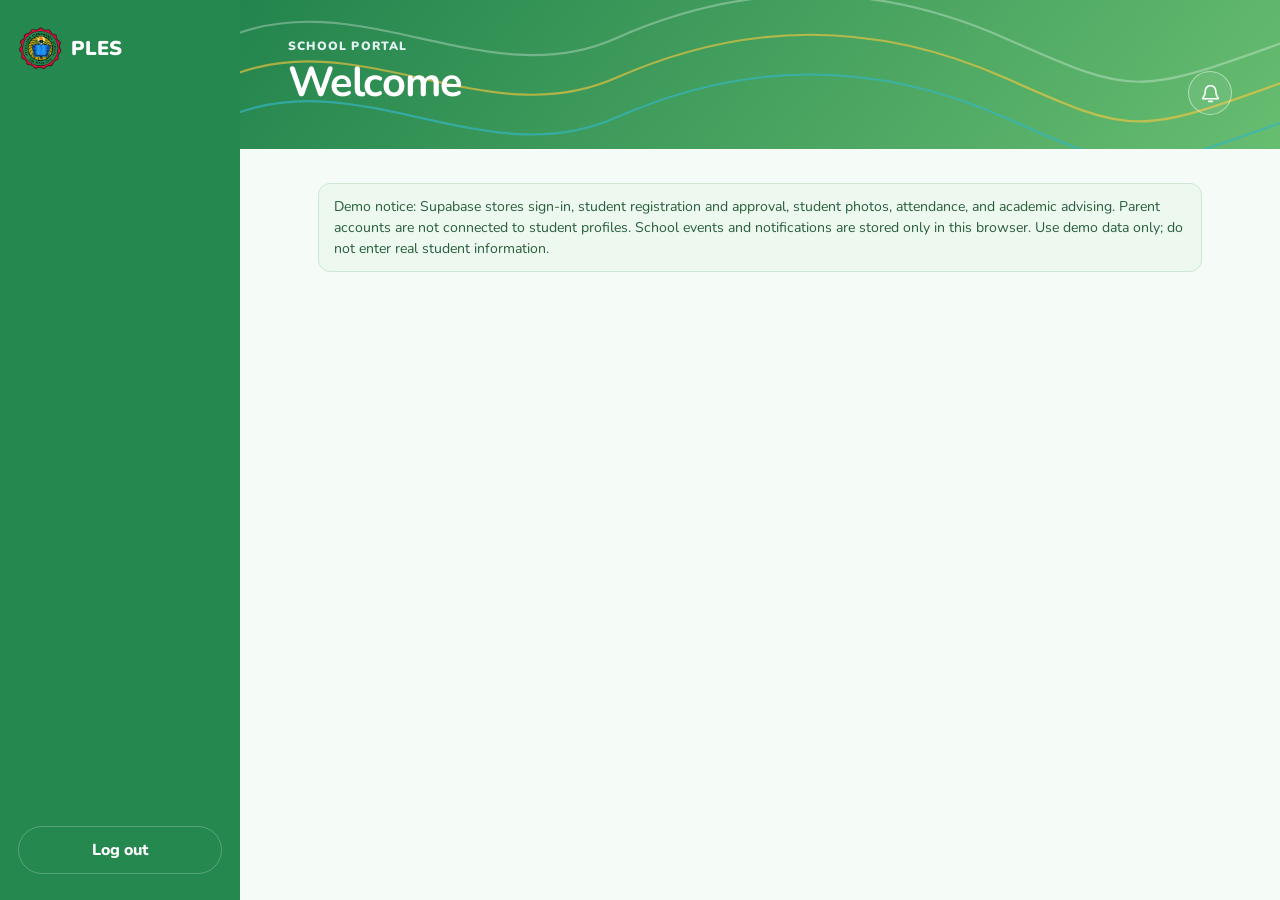
==== commit 2d10b345: "Add files via upload" ====
--- a/dashboard.html
+++ b/dashboard.html
@@ -50,10 +50,24 @@
         </header>
 
         <main class="content">
-          <p class="demo-banner" role="note">Demo limitation: sign-in and account profiles use Supabase, but attendance, student photos in dashboard views, events, and other portal records still use this browser. Do not enter real student data.</p>
+          <p class="demo-banner" role="note">Demo notice: Supabase stores sign-in, student registration and approval, student photos, attendance, and academic advising. Parent accounts are not connected to student profiles. School events and notifications are stored only in this browser. Use demo data only; do not enter real student information.</p>
           <section class="panel notification-panel" id="notification-panel" hidden>
             <div class="panel-heading"><div><h3>Notifications</h3><p>Recent updates for your portal</p></div><button id="close-notifications" class="link-btn" type="button">Close</button></div>
             <div id="notification-list" class="event-list"></div>
+          </section>
+          <section class="panel help-assistant" id="help-assistant" hidden>
+            <div class="panel-heading"><div><h3>PLES Help Chat</h3><p>Quick answers for parents and students</p></div></div>
+            <p class="help-disclaimer">This FAQ helper uses prepared school answers and does not send messages to an external AI service.</p>
+            <div class="help-chat-log" id="help-chat-log" role="log" aria-live="polite">
+              <p class="help-message">assistant: Hi! Ask me about registration, tutoring, study sessions, attendance, advising, or school events.</p>
+            </div>
+            <form class="help-chat-form" id="help-chat-form">
+              <label for="help-chat-input">Your question</label>
+              <div class="help-chat-entry">
+                <input id="help-chat-input" name="question" type="text" maxlength="300" placeholder="How can I find a tutor?" required />
+                <button class="btn" type="submit">Ask</button>
+              </div>
+            </form>
           </section>
 
           <section id="teacher-home" class="view" hidden>
@@ -65,12 +79,19 @@
               <a class="quick-card" href="#advising"><span class="quick-icon">✦</span><strong>Advising requests</strong><span id="pending-count">Review pending requests</span></a>
               <a class="quick-card" href="#attendance"><span class="quick-icon">✓</span><strong>Attendance</strong><span>Record today’s attendance</span></a>
             </div>
-            <h3>Connected students</h3>
+            <h3>Students assigned to you</h3>
             <div class="student-grid" id="teacher-students"></div>
+            <section class="panel teacher-registrations-panel" id="teacher-registrations-panel" hidden>
+              <div class="panel-heading">
+                <div><h3>Student registrations to review</h3><p>Pending registrations and approved, unassigned students appear here.</p></div>
+                <a class="btn btn-secondary" href="#admin">Review registrations</a>
+              </div>
+              <div class="student-grid" id="teacher-pending-students"></div>
+            </section>
             <div class="dashboard-columns">
               <section class="panel"><div class="panel-heading"><div><h3>Upcoming events</h3><p>School calendar</p></div><a href="#events">View calendar</a></div><div id="teacher-events" class="event-list"></div></section>
             </div>
-            <section class="panel admin-entry">
+            <section class="panel admin-entry" id="admin-entry" hidden>
               <div><span class="eyebrow">Teacher workspace</span><h3>School administration</h3><p>Manage school events and announcements.</p></div>
               <a class="btn btn-secondary" href="#admin">Open admin tools</a>
             </section>
@@ -83,18 +104,20 @@
           </section>
 
           <section id="attendance" class="view" hidden>
-            <h2>Attendance tracking</h2><p class="lead">Record each connected learner’s attendance.</p>
+            <h2>Attendance tracking</h2><p class="lead">Record attendance for students approved and assigned to your account.</p>
+            <p class="status-copy" id="attendance-registration-note" hidden>Pending registrations appear by name below for teachers. Attendance can be recorded after a student is approved and assigned to your roster.</p>
             <label class="filter-label" for="semester-filter">Attendance timeline</label>
             <select id="semester-filter" class="semester-filter">
               <option value="1">1st Semester</option><option value="2">2nd Semester</option>
               <option value="3">3rd Semester</option><option value="4">4th Semester</option>
             </select>
             <p id="summary" class="summary" role="status"></p>
+            <p id="attendance-feedback" class="form-feedback" role="status"></p>
             <ul id="roster" class="list"></ul>
           </section>
 
           <section id="parent" class="view" hidden>
-            <div class="section-heading"><div><h2>Guardian Stays</h2><p class="lead">Your child’s school day, academic standing and teacher updates.</p></div></div>
+            <div class="section-heading"><div><h2>Guardian</h2><p class="lead">Your child’s school day, academic standing and teacher updates.</p></div></div>
             <div id="parent-child" class="card child-profile"></div>
             <div class="parent-grid">
               <section class="panel"><h3>Attendance</h3><p id="parent-attendance" class="status-copy"></p><label class="filter-label" for="parent-semester">Attendance timeline</label><select id="parent-semester" class="semester-filter"><option value="1">1st Semester</option><option value="2">2nd Semester</option><option value="3">3rd Semester</option><option value="4">4th Semester</option></select><ul id="week" class="week"></ul></section>
@@ -109,7 +132,7 @@
                 <button class="btn" type="submit">Send request</button>
               </form>
             </section>
-            <section class="panel"><div class="panel-heading"><div><h3>Upcoming events</h3><p>Only updates for your linked child</p></div></div><div id="parent-events" class="event-list"></div></section>
+            <section class="panel"><div class="panel-heading"><div><h3>Upcoming events</h3><p>School calendar updates</p></div></div><div id="parent-events" class="event-list"></div></section>
           </section>
 
           <section id="student" class="view" hidden>
@@ -117,12 +140,16 @@
             <div class="quick-grid">
               <a class="quick-card" href="#advising"><span class="quick-icon">✦</span><strong>Academic advising</strong><span>Check appointment requests</span></a>
               <a class="quick-card" href="#events"><span class="quick-icon">▦</span><strong>School calendar</strong><span>View events and announcements</span></a>
-            </div>
-            <section class="panel"><h3>My attendance</h3><p id="student-attendance" class="status-copy"></p></section>
-            <section class="panel student-link-panel" id="student-link-panel" hidden>
-              <h3>Link a parent to your profile</h3>
-              <p>Share this private link code with your parent or guardian so they can link to your school profile.</p>
-              <code id="student-link-code"></code>
+              <a class="quick-card" href="#tutors"><span class="quick-icon">✧</span><strong>Tutor management</strong><span>Learn how to find tutoring support</span></a>
+              <a class="quick-card" href="#study-sessions"><span class="quick-icon">◷</span><strong>Study sessions</strong><span>Build a simple study routine</span></a>
+            </div>
+            <section class="panel"><h3>My attendance</h3><label class="filter-label" for="student-semester-filter">Attendance timeline</label><select id="student-semester-filter" class="semester-filter"><option value="1">1st Semester</option><option value="2">2nd Semester</option><option value="3">3rd Semester</option><option value="4">4th Semester</option></select><p id="student-attendance" class="status-copy"></p></section>
+            <section class="panel" id="student-registration-panel" hidden>
+              <h3>Student registration</h3>
+              <p id="student-approval-status" class="status-copy"></p>
+              <div class="student-link-details">
+                <div><strong>Student ID</strong><code id="student-school-id"></code></div>
+              </div>
             </section>
             <section class="panel advising-request-panel">
               <h3>Request academic advising</h3>
@@ -131,8 +158,31 @@
                 <label>Preferred time<input name="time" type="time" required /></label>
                 <label>What would you like to discuss?<input name="message" minlength="3" required /></label>
                 <button class="btn" type="submit">Send request</button>
+                <p id="student-advising-feedback" class="form-feedback" role="status" hidden></p>
               </form>
-            </section>
+              <p id="student-advising-status" class="status-copy" hidden></p>
+            </section>
+          </section>
+
+          <section id="tutors" class="view" hidden>
+            <h2>Tutor management</h2>
+            <p class="lead">Find out how to get learning support from your school.</p>
+            <section class="panel">
+              <h3>Getting tutoring support</h3>
+              <p class="status-copy">Ask your teacher or school office which tutors are available for your subject. Tutor listings and bookings are not connected to this demo portal yet.</p>
+              <button class="btn help-prompt-button" type="button" data-help-prompt="How do I find a tutor?">Ask the help chat about tutors</button>
+            </section>
+          </section>
+
+          <section id="study-sessions" class="view" hidden>
+            <h2>Study sessions</h2>
+            <p class="lead">Use this simple routine to make study time easier to manage.</p>
+            <div class="study-plan-grid">
+              <article class="panel"><span class="study-step">1</span><h3>Choose one goal</h3><p class="status-copy">Pick one subject or assignment to focus on for this session.</p></article>
+              <article class="panel"><span class="study-step">2</span><h3>Focus, then pause</h3><p class="status-copy">Study for 25 minutes, take a 5-minute break, and repeat if you have time.</p></article>
+              <article class="panel"><span class="study-step">3</span><h3>Review your progress</h3><p class="status-copy">Write down what you finished and what you want to ask your teacher.</p></article>
+            </div>
+            <button class="btn help-prompt-button" type="button" data-help-prompt="How can I plan a study session?">Ask the help chat about study sessions</button>
           </section>
 
           <section id="events" class="view" hidden>
@@ -141,7 +191,12 @@
           </section>
 
           <section id="admin" class="view" hidden>
-            <h2>School administration</h2><p class="lead">Create and publish school events and announcements.</p>
+            <h2>Teacher tools</h2><p class="lead">Approve pending students to your roster and manage school announcements.</p>
+            <section class="panel" id="student-approvals-panel" hidden>
+              <div class="panel-heading"><div><h3>Student approval access</h3><p>Review new student registrations and select students to add to your roster.</p></div><button class="link-btn" id="refresh-student-approvals" type="button">Refresh registrations</button></div>
+              <p class="status-copy">Approving a student assigns them to your teacher roster. Only school administrators can reject registrations.</p>
+              <div id="pending-student-approvals" class="approval-list"></div>
+            </section>
             <form id="event-form" class="card form-row admin-form">
               <label>Post type<select name="type" required><option value="event">School event</option><option value="announcement">Announcement</option></select></label>
               <label>Title<input name="title" minlength="3" required /></label>
--- a/dashboard.css
+++ b/dashboard.css
@@ -10,216 +10,1323 @@
   --paper: #fbfffc;
   --line: #d8eadc;
 }
-* { box-sizing: border-box; }
-[hidden] { display: none !important; }
-body { margin: 0; min-width: 320px; background: #f5fbf6; }
-a { color: inherit; text-decoration: none; }
-h1, h2, h3, p { margin-top: 0; }
-button, input, select { font: inherit; }
-:focus-visible { outline: 3px solid #53b96c; outline-offset: 2px; }
-
-.app { display: grid; grid-template-columns: 240px minmax(0, 1fr); min-height: 100vh; }
+
+* {
+  box-sizing: border-box;
+}
+
+[hidden] {
+  display: none !important;
+}
+
+body {
+  margin: 0;
+  min-width: 320px;
+  background: #f5fbf6;
+}
+
+a {
+  color: inherit;
+  text-decoration: none;
+}
+
+h1,
+h2,
+h3,
+p {
+  margin-top: 0;
+}
+
+button,
+input,
+select {
+  font: inherit;
+}
+
+:focus-visible {
+  outline: 3px solid #53b96c;
+  outline-offset: 2px;
+}
+
+.app {
+  display: grid;
+  grid-template-columns: 240px minmax(0, 1fr);
+  min-height: 100vh;
+}
 
 /* Sidebar */
 .side {
-  position: sticky; top: 0; height: 100vh;
-  display: flex; flex-direction: column; gap: 28px;
-  padding: 26px 18px; color: #fff; background: #25884f;
-}
-.brand { display: flex; align-items: center; gap: 9px; font-size: 1.25rem; font-weight: 900; }
-.school-logo { width: 44px; height: 44px; flex: none; object-fit: contain; }
-#nav { display: grid; gap: 6px; }
+  position: sticky;
+  top: 0;
+  height: 100vh;
+  display: flex;
+  flex-direction: column;
+  gap: 28px;
+  padding: 26px 18px;
+  color: #fff;
+  background: #25884f;
+}
+
+.brand {
+  display: flex;
+  align-items: center;
+  gap: 9px;
+  font-size: 1.25rem;
+  font-weight: 900;
+}
+
+.school-logo {
+  width: 44px;
+  height: 44px;
+  flex: none;
+  object-fit: contain;
+}
+
+#nav {
+  display: grid;
+  gap: 6px;
+}
+
 #nav a {
-  display: flex; align-items: center; gap: 12px;
-  padding: 12px 14px; border-radius: 14px; font-weight: 800; color: #d0dde4;
-}
-#nav a:hover { background: #ffffff14; }
-#nav a[aria-current="page"] { color: var(--navy); background: var(--yellow); }
-#nav svg { width: 22px; height: 22px; flex: none; fill: none; stroke: currentColor; stroke-width: 1.7; stroke-linecap: round; stroke-linejoin: round; }
-.logout { margin-top: auto; padding: 12px 14px; border: 1px solid #ffffff3b; border-radius: 999px; text-align: center; font-weight: 800; }
-.logout:hover { background: #ffffff14; }
+  display: flex;
+  align-items: center;
+  gap: 12px;
+  padding: 12px 14px;
+  border-radius: 14px;
+  font-weight: 800;
+  color: #d0dde4;
+}
+
+#nav a:hover {
+  background: #ffffff14;
+}
+
+#nav a[aria-current="page"] {
+  color: var(--navy);
+  background: var(--yellow);
+}
+
+#nav svg {
+  width: 22px;
+  height: 22px;
+  flex: none;
+  fill: none;
+  stroke: currentColor;
+  stroke-width: 1.7;
+  stroke-linecap: round;
+  stroke-linejoin: round;
+}
+
+.logout {
+  margin-top: auto;
+  padding: 12px 14px;
+  border: 1px solid #ffffff3b;
+  border-radius: 999px;
+  text-align: center;
+  font-weight: 800;
+}
+
+.logout:hover {
+  background: #ffffff14;
+}
 
 /* Banner */
 .banner {
-  position: relative; isolation: isolate; overflow: hidden;
-  display: flex; align-items: flex-end; justify-content: space-between; gap: 20px; flex-wrap: wrap;
-  padding: 38px clamp(20px, 4vw, 48px) 34px; color: #fff;
+  position: relative;
+  isolation: isolate;
+  overflow: hidden;
+  display: flex;
+  align-items: flex-end;
+  justify-content: space-between;
+  gap: 20px;
+  flex-wrap: wrap;
+  padding: 38px clamp(20px, 4vw, 48px) 34px;
+  color: #fff;
   background: linear-gradient(130deg, #23844d, #67bd70);
 }
-.banner > svg { position: absolute; z-index: -1; inset: 0; width: 100%; height: 100%; }
-.banner h1 { margin-bottom: 4px; font-size: clamp(1.8rem, 4vw, 2.6rem); letter-spacing: -.03em; }
-.banner p { margin: 0; color: #e2f1f2; }
-.mobile-brand { display: none; }
+
+.banner>svg {
+  position: absolute;
+  z-index: -1;
+  inset: 0;
+  width: 100%;
+  height: 100%;
+}
+
+.banner h1 {
+  margin-bottom: 4px;
+  font-size: clamp(1.8rem, 4vw, 2.6rem);
+  letter-spacing: -.03em;
+}
+
+.banner p {
+  margin: 0;
+  color: #e2f1f2;
+}
+
+.mobile-brand {
+  display: none;
+}
 
 /* Content */
-.content { width: min(980px, 100%); min-width: 0; margin: 0 auto; padding: 34px clamp(16px, 4vw, 48px) 60px; }
-.view h2 { margin-bottom: 6px; font-size: clamp(1.6rem, 3vw, 2.1rem); letter-spacing: -.02em; }
-.view h3 { margin: 30px 0 12px; font-size: 1.15rem; }
-.lead { max-width: 60ch; color: var(--muted); line-height: 1.6; }
-.card, .list li, .week li {
-  border: 1px solid var(--line); border-radius: 18px; background: #fff;
+.content {
+  width: min(980px, 100%);
+  min-width: 0;
+  margin: 0 auto;
+  padding: 34px clamp(16px, 4vw, 48px) 60px;
+}
+
+.view h2 {
+  margin-bottom: 6px;
+  font-size: clamp(1.6rem, 3vw, 2.1rem);
+  letter-spacing: -.02em;
+}
+
+.view h3 {
+  margin: 30px 0 12px;
+  font-size: 1.15rem;
+}
+
+.lead {
+  max-width: 60ch;
+  color: var(--muted);
+  line-height: 1.6;
+}
+
+.card,
+.list li,
+.week li {
+  border: 1px solid var(--line);
+  border-radius: 18px;
+  background: #fff;
   box-shadow: 0 10px 30px #174b3510;
 }
-.grid { display: grid; grid-template-columns: repeat(auto-fill, minmax(260px, 1fr)); gap: 16px; margin-top: 22px; }
-.grid .card { padding: 20px; }
-.grid h3 { margin: 0 0 2px; }
-.grid p { margin-bottom: 14px; color: var(--muted); font-size: .92rem; }
-.slots { display: flex; flex-wrap: wrap; gap: 8px; }
-.slot { padding: 8px 12px; border: 2px solid var(--teal); border-radius: 999px; color: var(--teal); background: #fff; font-weight: 800; cursor: pointer; }
-.slot:hover:not(:disabled) { color: #fff; background: var(--teal); }
-.slot:disabled { border-color: var(--line); color: #9aa9b5; background: #f3f6f6; cursor: not-allowed; }
-
-.list, .week { display: grid; gap: 10px; margin: 18px 0 0; padding: 0; list-style: none; }
-.list li { display: flex; align-items: center; justify-content: space-between; gap: 12px; flex-wrap: wrap; padding: 14px 18px; }
-.list li span { color: var(--muted); font-size: .9rem; }
-.empty { color: var(--muted); border-style: dashed !important; box-shadow: none !important; }
-
-.form-row { display: flex; align-items: flex-end; gap: 12px; flex-wrap: wrap; margin-top: 20px; padding: 18px; }
-.form-row label { display: grid; flex: 1 1 140px; gap: 5px; font-weight: 800; font-size: .9rem; }
-.form-row input, .form-row select, .form-row textarea { min-width: 0; width: 100%; min-height: 44px; padding: 9px 12px; border: 1px solid #cbd8dc; border-radius: 10px; color: var(--navy); background: #fff; }
-input::placeholder, textarea::placeholder { color: #5d786a; opacity: .52; }
-.btn { min-height: 44px; padding: 10px 20px; border: 0; border-radius: 999px; color: var(--navy); background: var(--yellow); font-weight: 900; cursor: pointer; }
-.btn:hover { box-shadow: 0 7px 18px #102f4926; }
-.link-btn { border: 0; color: var(--teal); background: none; font-weight: 800; cursor: pointer; text-decoration: underline; }
+
+.grid {
+  display: grid;
+  grid-template-columns: repeat(auto-fill, minmax(260px, 1fr));
+  gap: 16px;
+  margin-top: 22px;
+}
+
+.grid .card {
+  padding: 20px;
+}
+
+.grid h3 {
+  margin: 0 0 2px;
+}
+
+.grid p {
+  margin-bottom: 14px;
+  color: var(--muted);
+  font-size: .92rem;
+}
+
+.slots {
+  display: flex;
+  flex-wrap: wrap;
+  gap: 8px;
+}
+
+.slot {
+  padding: 8px 12px;
+  border: 2px solid var(--teal);
+  border-radius: 999px;
+  color: var(--teal);
+  background: #fff;
+  font-weight: 800;
+  cursor: pointer;
+}
+
+.slot:hover:not(:disabled) {
+  color: #fff;
+  background: var(--teal);
+}
+
+.slot:disabled {
+  border-color: var(--line);
+  color: #9aa9b5;
+  background: #f3f6f6;
+  cursor: not-allowed;
+}
+
+.list,
+.week {
+  display: grid;
+  gap: 10px;
+  margin: 18px 0 0;
+  padding: 0;
+  list-style: none;
+}
+
+.list li {
+  display: flex;
+  align-items: center;
+  justify-content: space-between;
+  gap: 12px;
+  flex-wrap: wrap;
+  padding: 14px 18px;
+}
+
+.list li span {
+  color: var(--muted);
+  font-size: .9rem;
+}
+
+.empty {
+  color: var(--muted);
+  border-style: dashed !important;
+  box-shadow: none !important;
+}
+
+.form-row {
+  display: flex;
+  align-items: flex-end;
+  gap: 12px;
+  flex-wrap: wrap;
+  margin-top: 20px;
+  padding: 18px;
+}
+
+.form-row label {
+  display: grid;
+  flex: 1 1 140px;
+  gap: 5px;
+  font-weight: 800;
+  font-size: .9rem;
+}
+
+.form-row input,
+.form-row select,
+.form-row textarea {
+  min-width: 0;
+  width: 100%;
+  min-height: 44px;
+  padding: 9px 12px;
+  border: 1px solid #cbd8dc;
+  border-radius: 10px;
+  color: var(--navy);
+  background: #fff;
+}
+
+input::placeholder,
+textarea::placeholder {
+  color: #5d786a;
+  opacity: .52;
+}
+
+.btn {
+  min-height: 44px;
+  padding: 10px 20px;
+  border: 0;
+  border-radius: 999px;
+  color: var(--navy);
+  background: var(--yellow);
+  font-weight: 900;
+  cursor: pointer;
+}
+
+.btn:hover {
+  box-shadow: 0 7px 18px #102f4926;
+}
+
+.link-btn {
+  border: 0;
+  color: var(--teal);
+  background: none;
+  font-weight: 800;
+  cursor: pointer;
+  text-decoration: underline;
+}
 
 /* Attendance and status */
-.choices { display: flex; gap: 6px; }
-.choices button { min-height: 38px; padding: 6px 14px; border: 2px solid var(--line); border-radius: 999px; color: var(--navy); background: #fff; font-weight: 800; cursor: pointer; }
-.choices button[aria-pressed="true"][data-s="present"] { border-color: #2f9e74; background: var(--mint); }
-.choices button[aria-pressed="true"][data-s="late"] { border-color: #e0a800; background: #fff0bf; }
-.choices button[aria-pressed="true"][data-s="absent"] { border-color: #e2765a; background: #ffe5df; }
-.summary { font-weight: 800; }
-button.pill { border: 0; cursor: pointer; }
-.mobile-logout { display: none; }
-.pill { padding: 5px 12px; border-radius: 999px; font-size: .85rem; font-weight: 800; }
-.pill.present, .pill.on { background: var(--mint); color: #145a48; }
-.pill.late { background: #fff0bf; color: #6b5200; }
-.pill.absent, .pill.off { background: #ffe5df; color: #8a3a22; }
-.pill.none { background: #edf1f1; color: var(--muted); }
+.choices {
+  display: flex;
+  gap: 6px;
+}
+
+.choices button {
+  min-height: 38px;
+  padding: 6px 14px;
+  border: 2px solid var(--line);
+  border-radius: 999px;
+  color: var(--navy);
+  background: #fff;
+  font-weight: 800;
+  cursor: pointer;
+}
+
+.choices button[aria-pressed="true"][data-s="present"] {
+  border-color: #2f9e74;
+  background: var(--mint);
+}
+
+.choices button[aria-pressed="true"][data-s="late"] {
+  border-color: #e0a800;
+  background: #fff0bf;
+}
+
+.choices button[aria-pressed="true"][data-s="absent"] {
+  border-color: #e2765a;
+  background: #ffe5df;
+}
+
+.summary {
+  font-weight: 800;
+}
+
+button.pill {
+  border: 0;
+  cursor: pointer;
+}
+
+.mobile-logout {
+  display: none;
+}
+
+.pill {
+  padding: 5px 12px;
+  border-radius: 999px;
+  font-size: .85rem;
+  font-weight: 800;
+}
+
+.pill.present,
+.pill.on {
+  background: var(--mint);
+  color: #145a48;
+}
+
+.pill.late {
+  background: #fff0bf;
+  color: #6b5200;
+}
+
+.pill.absent,
+.pill.off {
+  background: #ffe5df;
+  color: #8a3a22;
+}
+
+.pill.none {
+  background: #edf1f1;
+  color: var(--muted);
+}
 
 /* Parent portal */
-.child { display: flex; align-items: center; gap: 18px; margin-top: 20px; padding: 24px; }
-.child .pill { padding: 10px 18px; font-size: 1.05rem; }
-.child h3 { margin: 0 0 4px; }
-.child p { margin: 0; color: var(--muted); line-height: 1.5; }
-.week { grid-template-columns: repeat(auto-fit, minmax(110px, 1fr)); }
-.week li { display: grid; gap: 8px; justify-items: center; padding: 14px 8px; font-weight: 800; }
+.child {
+  display: flex;
+  align-items: center;
+  gap: 18px;
+  margin-top: 20px;
+  padding: 24px;
+}
+
+.child .pill {
+  padding: 10px 18px;
+  font-size: 1.05rem;
+}
+
+.child h3 {
+  margin: 0 0 4px;
+}
+
+.child p {
+  margin: 0;
+  color: var(--muted);
+  line-height: 1.5;
+}
+
+.week {
+  grid-template-columns: repeat(auto-fit, minmax(110px, 1fr));
+}
+
+.week li {
+  display: grid;
+  gap: 8px;
+  justify-items: center;
+  padding: 14px 8px;
+  font-weight: 800;
+}
 
 /* Mobile: sidebar becomes a bottom dock */
 @media (max-width: 760px) {
-  .app { grid-template-columns: 1fr; }
-  .side { position: fixed; z-index: 5; inset: auto 12px max(12px, env(safe-area-inset-bottom)) 12px; height: auto; padding: 8px; border-radius: 18px; box-shadow: 0 8px 28px #174b3540; }
-  .brand, .logout { display: none; }
-  .mobile-logout { display: inline-flex; align-items: center; min-height: 42px; padding: 8px 16px; border: 1px solid #ffffff80; border-radius: 999px; color: #fff; font-weight: 800; }
-  #nav { display: flex; gap: 2px; overflow-x: auto; overscroll-behavior-x: contain; scrollbar-width: thin; }
-  #nav a { min-width: 58px; flex: 1 0 auto; flex-direction: column; gap: 2px; padding: 8px 3px; font-size: .68rem; text-align: center; }
-  .content { padding-bottom: 110px; }
-  .list li { align-items: flex-start; flex-direction: column; }
-  .child { flex-direction: column; align-items: flex-start; }
-  .banner { align-items: center; padding-top: 24px; padding-bottom: 24px; }
-  .banner-text { min-width: 0; flex: 1 1 180px; }
-  .banner h1 { overflow-wrap: anywhere; }
-  .banner-text { display: grid; grid-template-columns: 44px minmax(0, 1fr); align-items: center; gap: 0 12px; }
-  .mobile-brand { display: inline-flex; grid-row: 1; grid-column: 1; align-items: center; gap: 7px; color: #fff; font-size: .9rem; font-weight: 900; }
-  .mobile-brand .school-logo { width: 36px; height: 36px; }
-  .banner-text .eyebrow { grid-row: 1; grid-column: 2; }
-  .banner-text h1, .banner-text #today { grid-column: 1 / -1; }
-  .content .form-row { align-items: stretch; }
-  .content .form-row label { flex-basis: 100%; }
-  .content .form-row .btn { width: 100%; }
-}
-@media (prefers-reduced-motion: reduce) { * { transition: none !important; scroll-behavior: auto !important; } }
-
-.eyebrow { margin: 0 0 6px; color: #ffe08a; font-size: .75rem; font-weight: 900; letter-spacing: .1em; text-transform: uppercase; }
-.header-actions { display: flex; align-items: center; gap: 10px; }
-.notification-button { position: relative; display: grid; width: 44px; height: 44px; place-items: center; border: 1px solid #ffffff78; border-radius: 50%; color: #fff; background: #ffffff12; cursor: pointer; }
-.notification-button svg { width: 21px; height: 21px; fill: none; stroke: currentColor; stroke-linecap: round; stroke-linejoin: round; stroke-width: 1.8; }
-.notification-count { position: absolute; top: -4px; right: -4px; min-width: 19px; padding: 2px 5px; border-radius: 999px; color: var(--navy); background: var(--yellow); font-size: .7rem; font-weight: 900; text-align: center; }
-.section-heading, .panel-heading { display: flex; align-items: center; justify-content: space-between; gap: 16px; }
-.section-heading { margin-bottom: 20px; }
-.section-heading h2 { margin: 0 0 5px; }
-.section-heading .lead { margin: 0; }
-.quick-grid { display: grid; grid-template-columns: repeat(auto-fit, minmax(190px, 1fr)); gap: 13px; margin: 20px 0 32px; }
-.quick-card { display: grid; justify-items: start; gap: 7px; padding: 18px; border: 1px solid var(--line); border-radius: 16px; background: #fff; box-shadow: 0 8px 24px #174b350c; }
-.quick-card:hover { border-color: #9bd3a5; transform: translateY(-2px); }
-.quick-card > span:last-child, .panel-heading p { margin: 0; color: var(--muted); font-size: .88rem; }
-.quick-icon { display: grid; width: 38px; height: 38px; place-items: center; border-radius: 12px; color: #1b7041; background: #e7f6eb; font-size: 1.2rem; font-weight: 900; }
-.student-grid { display: grid; grid-template-columns: repeat(auto-fill, minmax(220px, 1fr)); gap: 12px; margin: 14px 0 26px; }
-.student-card { display: flex; align-items: center; gap: 13px; padding: 14px; }
-.student-card h3 { margin: 0 0 4px; font-size: 1rem; }
-.student-card-content { flex: 1 1 180px; }
-.student-update-form { display: grid; gap: 7px; margin-top: 12px; }
-.student-update-form label { display: grid; gap: 4px; color: var(--muted); font-size: .82rem; font-weight: 800; }
-.student-update-form input, .student-update-form textarea { width: 100%; padding: 8px 10px; border: 1px solid #cbd8dc; border-radius: 8px; color: var(--navy); background: #fff; font: inherit; }
-.student-update-form textarea { resize: vertical; }
-.student-photo, .roster-photo, .child-photo { flex: 0 0 auto; object-fit: cover; background: #e0f5e6; }
-.student-photo { width: 58px; height: 58px; border-radius: 12px; }
-.photo-placeholder { display: inline-grid; place-items: center; color: var(--teal); font-weight: 900; }
-.student-tag { color: var(--muted); font-size: .8rem; font-weight: 800; }
-.dashboard-columns, .parent-grid { display: grid; grid-template-columns: repeat(2, minmax(0, 1fr)); gap: 16px; margin: 22px 0; }
-.panel { margin: 18px 0; padding: 20px; border: 1px solid var(--line); border-radius: 18px; background: #fff; box-shadow: 0 10px 30px #174b350c; }
-.panel h3 { margin: 0 0 8px; }
-.panel h4 { margin: 24px 0 8px; }
-.panel-heading { margin-bottom: 14px; }
-.panel-heading h3 { margin: 0 0 4px; }
-.panel-heading a { color: var(--teal); font-weight: 800; }
-.panel-heading p { margin: 0; }
-.admin-entry { display: flex; align-items: center; justify-content: space-between; gap: 20px; padding: 24px; background: #edf8ef; }
-.admin-entry h3 { margin: 0 0 5px; }
-.admin-entry p { margin: 0; color: var(--muted); }
-.btn-secondary { background: #e0f5e6; }
-.event-list { display: grid; gap: 10px; }
-.event-card, .notification-item { display: grid; gap: 6px; padding: 14px; border: 1px solid var(--line); border-radius: 13px; background: #fff; }
-.event-card time, .event-card p, .notification-item span { color: var(--muted); font-size: .88rem; }
-.event-card p { margin: 0; line-height: 1.5; }
-.event-type { color: var(--teal); font-size: .72rem; font-weight: 900; letter-spacing: .08em; text-transform: uppercase; }
-.empty-state { padding: 14px; border: 1px dashed var(--line); border-radius: 12px; color: var(--muted); }
-.student-tag + * { margin-top: 5px; }
-.child-profile { display: flex; align-items: center; gap: 22px; margin: 18px 0; padding: 22px; }
-.child-photo { width: 120px; height: 120px; border-radius: 16px; }
-.child-copy h3 { margin: 0 0 5px; font-size: 1.45rem; }
-.child-copy p { margin: 0 0 10px; color: var(--muted); }
-.child-copy .eyebrow { color: var(--teal); }
-.unlinked-state { padding: 20px; }
-.unlinked-state h3 { margin: 12px 0 6px; }
-.unlinked-state p { margin: 0; color: var(--muted); }
-.link-child-form { display: grid; max-width: 460px; gap: 8px; margin-top: 16px; }
-.link-child-form label { display: grid; gap: 5px; font-size: .9rem; font-weight: 800; }
-.link-child-form input { min-height: 42px; padding: 8px 11px; border: 1px solid #cbd8dc; border-radius: 9px; color: var(--navy); background: #fff; }
-.form-feedback { padding: 9px; border-radius: 9px; color: #8a3a22; background: var(--coral); font-size: .88rem; }
-.standing-copy, .feedback-copy, .status-copy { color: var(--muted); line-height: 1.65; }
-.filter-label { display: inline-block; margin: 10px 10px 10px 0; font-weight: 800; }
-.semester-filter { min-height: 42px; padding: 8px 12px; border: 1px solid #cbd8dc; border-radius: 10px; color: var(--navy); background: #fff; }
-.roster-person { display: flex; align-items: center; gap: 12px; }
-.roster-person > div { display: grid; gap: 3px; }
-.roster-person span { color: var(--muted); font-size: .85rem; }
-.roster-photo { width: 48px; height: 48px; border-radius: 10px; }
-.request-actions { display: flex; align-items: center; gap: 8px; }
-.pill.Accepted { color: #145a48; background: var(--mint); }
-.pill.Pending { color: #735700; background: #fff0bf; }
-.pill.Declined { color: #8a3a22; background: var(--coral); }
-.privacy-note { color: var(--muted); font-size: .88rem; line-height: 1.5; }
-.student-link-panel code { display: inline-block; max-width: 100%; padding: 10px 12px; border-radius: 9px; color: var(--navy); background: #e7f6eb; font-size: .92rem; overflow-wrap: anywhere; }
-.demo-banner { margin: 0 0 20px; padding: 12px 15px; border: 1px solid #cde8d2; border-radius: 12px; color: #285d3b; background: #edf8ef; font-size: .88rem; line-height: 1.5; }
-.admin-form { align-items: end; }
-.advising-request-panel .form-row { margin: 8px 0 0; padding: 0; border: 0; box-shadow: none; }
-.advising-request-panel .form-row label { flex-basis: 180px; }
-.request-actions .btn { min-height: 36px; padding: 6px 12px; }
-.notification-item strong { font-size: .92rem; }
+  .app {
+    grid-template-columns: 1fr;
+  }
+
+  .side {
+    position: fixed;
+    z-index: 5;
+    inset: auto 12px max(12px, env(safe-area-inset-bottom)) 12px;
+    height: auto;
+    padding: 8px;
+    border-radius: 18px;
+    box-shadow: 0 8px 28px #174b3540;
+  }
+
+  .brand,
+  .logout {
+    display: none;
+  }
+
+  .mobile-logout {
+    display: inline-flex;
+    align-items: center;
+    min-height: 42px;
+    padding: 8px 16px;
+    border: 1px solid #ffffff80;
+    border-radius: 999px;
+    color: #fff;
+    font-weight: 800;
+  }
+
+  #nav {
+    display: flex;
+    gap: 2px;
+    overflow-x: auto;
+    overscroll-behavior-x: contain;
+    scrollbar-width: thin;
+  }
+
+  #nav a {
+    min-width: 58px;
+    flex: 1 0 auto;
+    flex-direction: column;
+    gap: 2px;
+    padding: 8px 3px;
+    font-size: .68rem;
+    text-align: center;
+  }
+
+  .content {
+    padding-bottom: 110px;
+  }
+
+  .list li {
+    align-items: flex-start;
+    flex-direction: column;
+  }
+
+  .child {
+    flex-direction: column;
+    align-items: flex-start;
+  }
+
+  .banner {
+    align-items: center;
+    padding-top: 24px;
+    padding-bottom: 24px;
+  }
+
+  .banner-text {
+    min-width: 0;
+    flex: 1 1 180px;
+  }
+
+  .banner h1 {
+    overflow-wrap: anywhere;
+  }
+
+  .banner-text {
+    display: grid;
+    grid-template-columns: 44px minmax(0, 1fr);
+    align-items: center;
+    gap: 0 12px;
+  }
+
+  .mobile-brand {
+    display: inline-flex;
+    grid-row: 1;
+    grid-column: 1;
+    align-items: center;
+    gap: 7px;
+    color: #fff;
+    font-size: .9rem;
+    font-weight: 900;
+  }
+
+  .mobile-brand .school-logo {
+    width: 36px;
+    height: 36px;
+  }
+
+  .banner-text .eyebrow {
+    grid-row: 1;
+    grid-column: 2;
+  }
+
+  .banner-text h1,
+  .banner-text #today {
+    grid-column: 1 / -1;
+  }
+
+  .content .form-row {
+    align-items: stretch;
+  }
+
+  .content .form-row label {
+    flex-basis: 100%;
+  }
+
+  .content .form-row .btn {
+    width: 100%;
+  }
+}
+
+@media (prefers-reduced-motion: reduce) {
+  * {
+    transition: none !important;
+    scroll-behavior: auto !important;
+  }
+}
+
+.eyebrow {
+  margin: 0 0 6px;
+  color: #ffe08a;
+  font-size: .75rem;
+  font-weight: 900;
+  letter-spacing: .1em;
+  text-transform: uppercase;
+}
+
+.header-actions {
+  display: flex;
+  align-items: center;
+  gap: 10px;
+}
+
+.notification-button {
+  position: relative;
+  display: grid;
+  width: 44px;
+  height: 44px;
+  place-items: center;
+  border: 1px solid #ffffff78;
+  border-radius: 50%;
+  color: #fff;
+  background: #ffffff12;
+  cursor: pointer;
+}
+
+.notification-button svg {
+  width: 21px;
+  height: 21px;
+  fill: none;
+  stroke: currentColor;
+  stroke-linecap: round;
+  stroke-linejoin: round;
+  stroke-width: 1.8;
+}
+
+.notification-count {
+  position: absolute;
+  top: -4px;
+  right: -4px;
+  min-width: 19px;
+  padding: 2px 5px;
+  border-radius: 999px;
+  color: var(--navy);
+  background: var(--yellow);
+  font-size: .7rem;
+  font-weight: 900;
+  text-align: center;
+}
+
+.section-heading,
+.panel-heading {
+  display: flex;
+  align-items: center;
+  justify-content: space-between;
+  gap: 16px;
+}
+
+.section-heading {
+  margin-bottom: 20px;
+}
+
+.section-heading h2 {
+  margin: 0 0 5px;
+}
+
+.section-heading .lead {
+  margin: 0;
+}
+
+.quick-grid {
+  display: grid;
+  grid-template-columns: repeat(auto-fit, minmax(190px, 1fr));
+  gap: 13px;
+  margin: 20px 0 32px;
+}
+
+.quick-card {
+  display: grid;
+  justify-items: start;
+  gap: 7px;
+  padding: 18px;
+  border: 1px solid var(--line);
+  border-radius: 16px;
+  background: #fff;
+  box-shadow: 0 8px 24px #174b350c;
+}
+
+.quick-card:hover {
+  border-color: #9bd3a5;
+  transform: translateY(-2px);
+}
+
+.study-plan-grid {
+  display: grid;
+  grid-template-columns: repeat(auto-fit, minmax(210px, 1fr));
+  gap: 13px;
+  margin: 20px 0;
+}
+
+.study-plan-grid .panel {
+  margin: 0;
+}
+
+.study-plan-grid h3 {
+  margin: 12px 0 8px;
+}
+
+.study-step {
+  display: inline-grid;
+  width: 32px;
+  height: 32px;
+  place-items: center;
+  border-radius: 50%;
+  color: var(--navy);
+  background: var(--mint);
+  font-weight: 900;
+}
+
+.help-assistant {
+  margin-bottom: 20px;
+}
+
+.help-disclaimer {
+  margin-bottom: 12px;
+  color: var(--muted);
+  font-size: .88rem;
+}
+
+.help-chat-log {
+  display: grid;
+  max-height: 240px;
+  gap: 8px;
+  overflow-y: auto;
+  padding: 12px;
+  border: 1px solid var(--line);
+  border-radius: 12px;
+  background: #f7fcf8;
+}
+
+.help-message {
+  width: fit-content;
+  max-width: 90%;
+  margin: 0;
+  padding: 9px 12px;
+  border-radius: 12px;
+  background: #e0f5e6;
+  line-height: 1.5;
+}
+
+.help-chat-form {
+  display: grid;
+  gap: 8px;
+  margin-top: 12px;
+}
+
+.help-chat-entry {
+  display: grid;
+  grid-template-columns: minmax(0, 1fr) auto;
+  gap: 8px;
+}
+
+.help-chat-entry input {
+  min-width: 0;
+  min-height: 44px;
+  padding: 10px 12px;
+  border: 1px solid var(--line);
+  border-radius: 10px;
+  color: var(--navy);
+  background: white;
+  font: inherit;
+}
+
+.help-prompt-button {
+  margin-top: 8px;
+}
+
+.quick-card>span:last-child,
+.panel-heading p {
+  margin: 0;
+  color: var(--muted);
+  font-size: .88rem;
+}
+
+.quick-icon {
+  display: grid;
+  width: 38px;
+  height: 38px;
+  place-items: center;
+  border-radius: 12px;
+  color: #1b7041;
+  background: #e7f6eb;
+  font-size: 1.2rem;
+  font-weight: 900;
+}
+
+.student-grid {
+  display: grid;
+  grid-template-columns: repeat(auto-fill, minmax(220px, 1fr));
+  gap: 12px;
+  margin: 14px 0 26px;
+}
+
+.student-card {
+  display: flex;
+  align-items: center;
+  gap: 13px;
+  padding: 14px;
+}
+
+.teacher-registrations-panel {
+  margin: 20px 0 26px;
+}
+
+.pending-registration-card {
+  align-items: flex-start;
+}
+
+.pending-registration-status {
+  margin: 7px 0 0;
+  color: var(--muted);
+  font-size: .82rem;
+}
+
+.pending-attendance-row {
+  background: #f7fcf8;
+}
+
+.pending-attendance-row .pill.pending {
+  color: #735700;
+  background: #fff0bf;
+}
+
+.student-card h3 {
+  margin: 0 0 4px;
+  font-size: 1rem;
+}
+
+.student-card-content {
+  flex: 1 1 180px;
+}
+
+.student-update-form {
+  display: grid;
+  gap: 7px;
+  margin-top: 12px;
+}
+
+.student-update-form label {
+  display: grid;
+  gap: 4px;
+  color: var(--muted);
+  font-size: .82rem;
+  font-weight: 800;
+}
+
+.student-update-form input,
+.student-update-form textarea {
+  width: 100%;
+  padding: 8px 10px;
+  border: 1px solid #cbd8dc;
+  border-radius: 8px;
+  color: var(--navy);
+  background: #fff;
+  font: inherit;
+}
+
+.student-update-form textarea {
+  resize: vertical;
+}
+
+.student-photo,
+.roster-photo,
+.child-photo {
+  flex: 0 0 auto;
+  object-fit: cover;
+  background: #e0f5e6;
+}
+
+.student-photo {
+  width: 58px;
+  height: 58px;
+  border-radius: 12px;
+}
+
+.photo-placeholder {
+  display: inline-grid;
+  place-items: center;
+  color: var(--teal);
+  font-weight: 900;
+}
+
+.student-tag {
+  color: var(--muted);
+  font-size: .8rem;
+  font-weight: 800;
+}
+
+.dashboard-columns,
+.parent-grid {
+  display: grid;
+  grid-template-columns: repeat(2, minmax(0, 1fr));
+  gap: 16px;
+  margin: 22px 0;
+}
+
+.panel {
+  margin: 18px 0;
+  padding: 20px;
+  border: 1px solid var(--line);
+  border-radius: 18px;
+  background: #fff;
+  box-shadow: 0 10px 30px #174b350c;
+}
+
+.panel h3 {
+  margin: 0 0 8px;
+}
+
+.panel h4 {
+  margin: 24px 0 8px;
+}
+
+.panel-heading {
+  margin-bottom: 14px;
+}
+
+.panel-heading h3 {
+  margin: 0 0 4px;
+}
+
+.panel-heading a {
+  color: var(--teal);
+  font-weight: 800;
+}
+
+.panel-heading p {
+  margin: 0;
+}
+
+.admin-entry {
+  display: flex;
+  align-items: center;
+  justify-content: space-between;
+  gap: 20px;
+  padding: 24px;
+  background: #edf8ef;
+}
+
+.admin-entry h3 {
+  margin: 0 0 5px;
+}
+
+.admin-entry p {
+  margin: 0;
+  color: var(--muted);
+}
+
+.btn-secondary {
+  background: #e0f5e6;
+}
+
+.event-list {
+  display: grid;
+  gap: 10px;
+}
+
+.event-card,
+.notification-item {
+  display: grid;
+  gap: 6px;
+  padding: 14px;
+  border: 1px solid var(--line);
+  border-radius: 13px;
+  background: #fff;
+}
+
+.event-card time,
+.event-card p,
+.notification-item span {
+  color: var(--muted);
+  font-size: .88rem;
+}
+
+.event-card p {
+  margin: 0;
+  line-height: 1.5;
+}
+
+.event-type {
+  color: var(--teal);
+  font-size: .72rem;
+  font-weight: 900;
+  letter-spacing: .08em;
+  text-transform: uppercase;
+}
+
+.empty-state {
+  padding: 14px;
+  border: 1px dashed var(--line);
+  border-radius: 12px;
+  color: var(--muted);
+}
+
+.student-tag+* {
+  margin-top: 5px;
+}
+
+.child-profile {
+  display: flex;
+  align-items: center;
+  gap: 22px;
+  margin: 18px 0;
+  padding: 22px;
+}
+
+.child-photo {
+  width: 120px;
+  height: 120px;
+  border-radius: 16px;
+}
+
+.child-copy h3 {
+  margin: 0 0 5px;
+  font-size: 1.45rem;
+}
+
+.child-copy p {
+  margin: 0 0 10px;
+  color: var(--muted);
+}
+
+.child-copy .eyebrow {
+  color: var(--teal);
+}
+
+.unlinked-state {
+  padding: 20px;
+}
+
+.unlinked-state h3 {
+  margin: 12px 0 6px;
+}
+
+.unlinked-state p {
+  margin: 0;
+  color: var(--muted);
+}
+
+.link-child-form {
+  display: grid;
+  max-width: 460px;
+  gap: 8px;
+  margin-top: 16px;
+}
+
+.link-child-form label {
+  display: grid;
+  gap: 5px;
+  font-size: .9rem;
+  font-weight: 800;
+}
+
+.link-child-form input {
+  min-height: 42px;
+  padding: 8px 11px;
+  border: 1px solid #cbd8dc;
+  border-radius: 9px;
+  color: var(--navy);
+  background: #fff;
+}
+
+.form-feedback {
+  padding: 9px;
+  border-radius: 9px;
+  color: #8a3a22;
+  background: var(--coral);
+  font-size: .88rem;
+}
+
+.standing-copy,
+.feedback-copy,
+.status-copy {
+  color: var(--muted);
+  line-height: 1.65;
+}
+
+.filter-label {
+  display: inline-block;
+  margin: 10px 10px 10px 0;
+  font-weight: 800;
+}
+
+.semester-filter {
+  min-height: 42px;
+  padding: 8px 12px;
+  border: 1px solid #cbd8dc;
+  border-radius: 10px;
+  color: var(--navy);
+  background: #fff;
+}
+
+.roster-person {
+  display: flex;
+  align-items: center;
+  gap: 12px;
+}
+
+.roster-person>div {
+  display: grid;
+  gap: 3px;
+}
+
+.roster-person span {
+  color: var(--muted);
+  font-size: .85rem;
+}
+
+.roster-photo {
+  width: 48px;
+  height: 48px;
+  border-radius: 10px;
+}
+
+.request-actions {
+  display: flex;
+  align-items: center;
+  gap: 8px;
+}
+
+.pill.Accepted {
+  color: #145a48;
+  background: var(--mint);
+}
+
+.pill.Pending {
+  color: #735700;
+  background: #fff0bf;
+}
+
+.pill.Declined {
+  color: #8a3a22;
+  background: var(--coral);
+}
+
+.privacy-note {
+  color: var(--muted);
+  font-size: .88rem;
+  line-height: 1.5;
+}
+
+.student-link-details {
+  display: grid;
+  gap: 12px;
+}
+
+.student-link-details>div {
+  display: grid;
+  justify-items: start;
+  gap: 6px;
+}
+
+.student-link-details strong {
+  font-size: .88rem;
+}
+
+.student-link-panel code {
+  display: inline-block;
+  max-width: 100%;
+  padding: 10px 12px;
+  border-radius: 9px;
+  color: var(--navy);
+  background: #e7f6eb;
+  font-size: .92rem;
+  overflow-wrap: anywhere;
+}
+
+.student-link-panel>.btn {
+  margin-top: 12px;
+}
+
+.approval-list {
+  display: grid;
+  gap: 12px;
+}
+
+.approval-card {
+  display: grid;
+  grid-template-columns: 76px minmax(0, 1fr);
+  align-items: start;
+  gap: 14px;
+  padding: 14px;
+  border: 1px solid var(--line);
+  border-radius: 13px;
+  background: #fff;
+}
+
+.approval-photo {
+  width: 76px;
+  height: 76px;
+  border-radius: 11px;
+}
+
+.approval-content {
+  display: grid;
+  gap: 9px;
+}
+
+.approval-content h4,
+.approval-content p {
+  margin: 0;
+}
+
+.approval-content p {
+  color: var(--muted);
+  font-size: .88rem;
+}
+
+.approval-actions {
+  display: flex;
+  flex-wrap: wrap;
+  align-items: end;
+  gap: 8px;
+}
+
+.approval-actions label {
+  display: grid;
+  flex: 1 1 200px;
+  gap: 5px;
+  font-size: .84rem;
+  font-weight: 800;
+}
+
+.approval-actions select {
+  min-height: 38px;
+  padding: 7px 10px;
+  border: 1px solid #cbd8dc;
+  border-radius: 8px;
+  background: #fff;
+}
+
+.btn-danger {
+  color: #7a2c20;
+  background: #ffe5df;
+}
+
+.demo-banner {
+  margin: 0 0 20px;
+  padding: 12px 15px;
+  border: 1px solid #cde8d2;
+  border-radius: 12px;
+  color: #285d3b;
+  background: #edf8ef;
+  font-size: .88rem;
+  line-height: 1.5;
+}
+
+.admin-form {
+  align-items: end;
+}
+
+.advising-request-panel .form-row {
+  margin: 8px 0 0;
+  padding: 0;
+  border: 0;
+  box-shadow: none;
+}
+
+.advising-request-panel .form-row label {
+  flex-basis: 180px;
+}
+
+.request-actions .btn {
+  min-height: 36px;
+  padding: 6px 12px;
+}
+
+.notification-item strong {
+  font-size: .92rem;
+}
 
 @media (max-width: 760px) {
-  .dashboard-columns, .parent-grid { grid-template-columns: 1fr; gap: 0; }
-  .section-heading, .admin-entry { align-items: flex-start; flex-direction: column; }
-  .child-profile { flex-direction: row; align-items: center; }
-  .child-photo { width: 96px; height: 96px; }
-}
+
+  .dashboard-columns,
+  .parent-grid {
+    grid-template-columns: 1fr;
+    gap: 0;
+  }
+
+  .section-heading,
+  .admin-entry {
+    align-items: flex-start;
+    flex-direction: column;
+  }
+
+  .child-profile {
+    flex-direction: row;
+    align-items: center;
+  }
+
+  .child-photo {
+    width: 96px;
+    height: 96px;
+  }
+}
+
 @media (max-width: 480px) {
-  .child-profile { align-items: flex-start; flex-direction: column; }
-  .child-photo { width: 112px; height: 112px; }
-  .request-actions { align-items: flex-start; flex-wrap: wrap; }
-  .content { padding-right: 12px; padding-left: 12px; }
-  .panel { padding: 15px; }
-  .choices { flex-wrap: wrap; }
-  .choices button { flex: 1 1 auto; padding-right: 9px; padding-left: 9px; }
-  .notification-panel { margin-right: 0; margin-left: 0; }
+  .child-profile {
+    align-items: flex-start;
+    flex-direction: column;
+  }
+
+  .child-photo {
+    width: 112px;
+    height: 112px;
+  }
+
+  .request-actions {
+    align-items: flex-start;
+    flex-wrap: wrap;
+  }
+
+  .content {
+    padding-right: 12px;
+    padding-left: 12px;
+  }
+
+  .panel {
+    padding: 15px;
+  }
+
+  .choices {
+    flex-wrap: wrap;
+  }
+
+  .choices button {
+    flex: 1 1 auto;
+    padding-right: 9px;
+    padding-left: 9px;
+  }
+
+  .notification-panel {
+    margin-right: 0;
+    margin-left: 0;
+  }
 }
